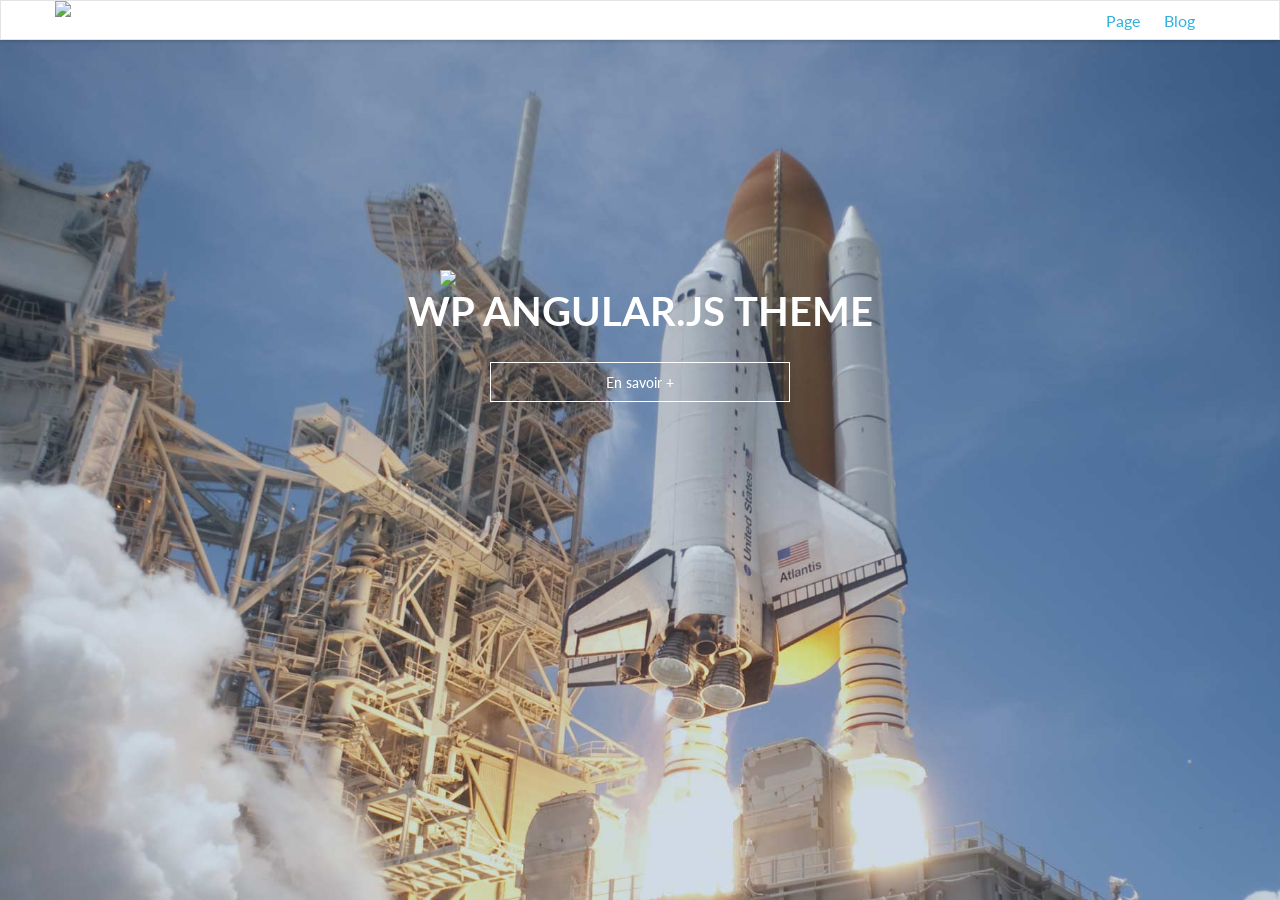
==== index.html @ 3e180af6 "first commit" ====
<!DOCTYPE html>
<html class="no-js">
<head>
  <meta charset="utf-8">
  <meta http-equiv="X-UA-Compatible" content="IE=edge">
  <title>Angular WP</title>
  <meta name="description" content="">
  <meta name="viewport" content="width=device-width, initial-scale=1">
  <link rel="stylesheet" href="css/app.css" type="text/css" media="all" />

  <link href="http://maxcdn.bootstrapcdn.com/font-awesome/4.2.0/css/font-awesome.min.css" rel="stylesheet">
  <link href='http://fonts.googleapis.com/css?family=Libre+Baskerville:400,700,400italic' rel='stylesheet' type='text/css'>
  <link href='http://fonts.googleapis.com/css?family=Lato:300,400,900,900italic' rel='stylesheet' type='text/css'>


  <link rel="apple-touch-icon" sizes="57x57" href="img/apple-icon-57x57.png">
  <link rel="apple-touch-icon" sizes="60x60" href="img/favicon/apple-icon-60x60.png">
  <link rel="apple-touch-icon" sizes="72x72" href="img/favicon/apple-icon-72x72.png">
  <link rel="apple-touch-icon" sizes="76x76" href="img/favicon/apple-icon-76x76.png">
  <link rel="apple-touch-icon" sizes="114x114" href="img/favicon/apple-icon-114x114.png">
  <link rel="apple-touch-icon" sizes="120x120" href="img/favicon/apple-icon-120x120.png">
  <link rel="apple-touch-icon" sizes="144x144" href="img/favicon/apple-icon-144x144.png">
  <link rel="apple-touch-icon" sizes="152x152" href="img/favicon/apple-icon-152x152.png">
  <link rel="apple-touch-icon" sizes="180x180" href="img/favicon/apple-icon-180x180.png">
  <link rel="icon" type="image/png" sizes="192x192"  href="img/favicon/android-icon-192x192.png">
  <link rel="icon" type="image/png" sizes="32x32" href="img/favicon/favicon-32x32.png">
  <link rel="icon" type="image/png" sizes="96x96" href="img/favicon/favicon-96x96.png">
  <link rel="icon" type="image/png" sizes="16x16" href="img/favicon/favicon-16x16.png">
  <link rel="manifest" href="img/favicon/manifest.json">
  <meta name="msapplication-TileColor" content="#ffffff">
  <meta name="msapplication-TileImage" content="img/favicon/ms-icon-144x144.png">
  <meta name="theme-color" content="#0C9AA8">

</head>



<body ng-app="myApp">


  <div id="app-view" ng-view></div>
  <div ng-include="'partials/player.html'"></div>


</body>

<script src="libs/jquery.js"></script>
<script src="libs/angular.js"></script>
<script src="libs/angular-route.js"></script>


<script src="js/helpers.js"></script>
<script src="js/app.js"></script>


<script src="js/filter/filters.js"></script>

<script src="js/services/posts.js"></script>
<script src="js/services/pages.js"></script>

<script src="js/controller/intro.js"></script>
<script src="js/controller/single.js"></script>
<script src="js/controller/posts.js"></script>
<script src="js/controller/pages.js"></script>
<script src="js/controller/page.js"></script>



<script src="js/directives/go-back.js"></script>


</html>
---- css/app.css ----
@charset "UTF-8";
/* line 3, ../sass/tools/_clearfix.scss */
.clearfix:after {
  content: ".";
  display: block;
  clear: both;
  visibility: hidden;
  line-height: 0;
  height: 0;
}

/* line 12, ../sass/tools/_clearfix.scss */
.clearfix {
  display: inline-block;
}

/* line 16, ../sass/tools/_clearfix.scss */
html[xmlns] .clearfix {
  display: block;
}

/* line 20, ../sass/tools/_clearfix.scss */
* html .clearfix {
  height: 1%;
}

/*! normalize.css v4.0.0 | MIT License | github.com/necolas/normalize.css */
/**
 * 1. Change the default font family in all browsers (opinionated).
 * 2. Prevent adjustments of font size after orientation changes in IE and iOS.
 */
/* line 8, ../sass/base/_normalize.scss */
html {
  font-family: sans-serif;
  /* 1 */
  -ms-text-size-adjust: 100%;
  /* 2 */
  -webkit-text-size-adjust: 100%;
  /* 2 */
}

/**
 * Remove the margin in all browsers (opinionated).
 */
/* line 18, ../sass/base/_normalize.scss */
body {
  margin: 0;
}

/* HTML5 display definitions
   ========================================================================== */
/**
 * Add the correct display in IE 9-.
 * 1. Add the correct display in Edge, IE, and Firefox.
 * 2. Add the correct display in IE.
 */
/* line 31, ../sass/base/_normalize.scss */
article,
aside,
details,
figcaption,
figure,
footer,
header,
main,
menu,
nav,
section,
summary {
  /* 1 */
  display: block;
}

/**
 * Add the correct display in IE 9-.
 */
/* line 50, ../sass/base/_normalize.scss */
audio,
canvas,
progress,
video {
  display: inline-block;
}

/**
 * Add the correct display in iOS 4-7.
 */
/* line 61, ../sass/base/_normalize.scss */
audio:not([controls]) {
  display: none;
  height: 0;
}

/**
 * Add the correct vertical alignment in Chrome, Firefox, and Opera.
 */
/* line 70, ../sass/base/_normalize.scss */
progress {
  vertical-align: baseline;
}

/**
 * Add the correct display in IE 10-.
 * 1. Add the correct display in IE.
 */
/* line 79, ../sass/base/_normalize.scss */
template,
[hidden] {
  display: none;
}

/* Links
   ========================================================================== */
/**
 * Remove the gray background on active links in IE 10.
 */
/* line 91, ../sass/base/_normalize.scss */
a {
  background-color: transparent;
}

/**
 * Remove the outline on focused links when they are also active or hovered
 * in all browsers (opinionated).
 */
/* line 100, ../sass/base/_normalize.scss */
a:active,
a:hover {
  outline-width: 0;
}

/* Text-level semantics
   ========================================================================== */
/**
 * 1. Remove the bottom border in Firefox 39-.
 * 2. Add the correct text decoration in Chrome, Edge, IE, Opera, and Safari.
 */
/* line 113, ../sass/base/_normalize.scss */
abbr[title] {
  border-bottom: none;
  /* 1 */
  text-decoration: underline;
  /* 2 */
  text-decoration: underline dotted;
  /* 2 */
}

/**
 * Prevent the duplicate application of `bolder` by the next rule in Safari 6.
 */
/* line 123, ../sass/base/_normalize.scss */
b,
strong {
  font-weight: inherit;
}

/**
 * Add the correct font weight in Chrome, Edge, and Safari.
 */
/* line 132, ../sass/base/_normalize.scss */
b,
strong {
  font-weight: bolder;
}

/**
 * Add the correct font style in Android 4.3-.
 */
/* line 141, ../sass/base/_normalize.scss */
dfn {
  font-style: italic;
}

/**
 * Correct the font size and margin on `h1` elements within `section` and
 * `article` contexts in Chrome, Firefox, and Safari.
 */
/* line 150, ../sass/base/_normalize.scss */
h1 {
  font-size: 2em;
  margin: 0.67em 0;
}

/**
 * Add the correct background and color in IE 9-.
 */
/* line 159, ../sass/base/_normalize.scss */
mark {
  background-color: #ff0;
  color: #000;
}

/**
 * Add the correct font size in all browsers.
 */
/* line 168, ../sass/base/_normalize.scss */
small {
  font-size: 80%;
}

/**
 * Prevent `sub` and `sup` elements from affecting the line height in
 * all browsers.
 */
/* line 177, ../sass/base/_normalize.scss */
sub,
sup {
  font-size: 75%;
  line-height: 0;
  position: relative;
  vertical-align: baseline;
}

/* line 185, ../sass/base/_normalize.scss */
sub {
  bottom: -0.25em;
}

/* line 189, ../sass/base/_normalize.scss */
sup {
  top: -0.5em;
}

/* Embedded content
   ========================================================================== */
/**
 * Remove the border on images inside links in IE 10-.
 */
/* line 200, ../sass/base/_normalize.scss */
img {
  border-style: none;
}

/**
 * Hide the overflow in IE.
 */
/* line 208, ../sass/base/_normalize.scss */
svg:not(:root) {
  overflow: hidden;
}

/* Grouping content
   ========================================================================== */
/**
 * 1. Correct the inheritance and scaling of font size in all browsers.
 * 2. Correct the odd `em` font sizing in all browsers.
 */
/* line 220, ../sass/base/_normalize.scss */
code,
kbd,
pre,
samp {
  font-family: monospace, monospace;
  /* 1 */
  font-size: 1em;
  /* 2 */
}

/**
 * Add the correct margin in IE 8.
 */
/* line 232, ../sass/base/_normalize.scss */
figure {
  margin: 1em 40px;
}

/**
 * 1. Add the correct box sizing in Firefox.
 * 2. Show the overflow in Edge and IE.
 */
/* line 241, ../sass/base/_normalize.scss */
hr {
  box-sizing: content-box;
  /* 1 */
  height: 0;
  /* 1 */
  overflow: visible;
  /* 2 */
}

/* Forms
   ========================================================================== */
/**
 * Change font properties to `inherit` in all browsers (opinionated).
 */
/* line 254, ../sass/base/_normalize.scss */
button,
input,
select,
textarea {
  font: inherit;
}

/**
 * Restore the font weight unset by the previous rule.
 */
/* line 265, ../sass/base/_normalize.scss */
optgroup {
  font-weight: bold;
}

/**
 * Show the overflow in IE.
 * 1. Show the overflow in Edge.
 * 2. Show the overflow in Edge, Firefox, and IE.
 */
/* line 275, ../sass/base/_normalize.scss */
button,
input,
select {
  /* 2 */
  overflow: visible;
}

/**
 * Remove the margin in Safari.
 * 1. Remove the margin in Firefox and Safari.
 */
/* line 286, ../sass/base/_normalize.scss */
button,
input,
select,
textarea {
  /* 1 */
  margin: 0;
}

/**
 * Remove the inheritence of text transform in Edge, Firefox, and IE.
 * 1. Remove the inheritence of text transform in Firefox.
 */
/* line 298, ../sass/base/_normalize.scss */
button,
select {
  /* 1 */
  text-transform: none;
}

/**
 * Change the cursor in all browsers (opinionated).
 */
/* line 307, ../sass/base/_normalize.scss */
button,
[type="button"],
[type="reset"],
[type="submit"] {
  cursor: pointer;
}

/**
 * Restore the default cursor to disabled elements unset by the previous rule.
 */
/* line 318, ../sass/base/_normalize.scss */
[disabled] {
  cursor: default;
}

/**
 * 1. Prevent a WebKit bug where (2) destroys native `audio` and `video`
 *    controls in Android 4.
 * 2. Correct the inability to style clickable types in iOS.
 */
/* line 328, ../sass/base/_normalize.scss */
button,
html [type="button"],
[type="reset"],
[type="submit"] {
  -webkit-appearance: button;
  /* 2 */
}

/**
 * Remove the inner border and padding in Firefox.
 */
/* line 339, ../sass/base/_normalize.scss */
button::-moz-focus-inner,
input::-moz-focus-inner {
  border: 0;
  padding: 0;
}

/**
 * Restore the focus styles unset by the previous rule.
 */
/* line 349, ../sass/base/_normalize.scss */
button:-moz-focusring,
input:-moz-focusring {
  outline: 1px dotted ButtonText;
}

/**
 * Change the border, margin, and padding in all browsers (opinionated).
 */
/* line 358, ../sass/base/_normalize.scss */
fieldset {
  border: 1px solid #c0c0c0;
  margin: 0 2px;
  padding: 0.35em 0.625em 0.75em;
}

/**
 * 1. Correct the text wrapping in Edge and IE.
 * 2. Correct the color inheritance from `fieldset` elements in IE.
 * 3. Remove the padding so developers are not caught out when they zero out
 *    `fieldset` elements in all browsers.
 */
/* line 371, ../sass/base/_normalize.scss */
legend {
  box-sizing: border-box;
  /* 1 */
  color: inherit;
  /* 2 */
  display: table;
  /* 1 */
  max-width: 100%;
  /* 1 */
  padding: 0;
  /* 3 */
  white-space: normal;
  /* 1 */
}

/**
 * Remove the default vertical scrollbar in IE.
 */
/* line 384, ../sass/base/_normalize.scss */
textarea {
  overflow: auto;
}

/**
 * 1. Add the correct box sizing in IE 10-.
 * 2. Remove the padding in IE 10-.
 */
/* line 393, ../sass/base/_normalize.scss */
[type="checkbox"],
[type="radio"] {
  box-sizing: border-box;
  /* 1 */
  padding: 0;
  /* 2 */
}

/**
 * Correct the cursor style of increment and decrement buttons in Chrome.
 */
/* line 403, ../sass/base/_normalize.scss */
[type="number"]::-webkit-inner-spin-button,
[type="number"]::-webkit-outer-spin-button {
  height: auto;
}

/**
 * Correct the odd appearance of search inputs in Chrome and Safari.
 */
/* line 412, ../sass/base/_normalize.scss */
[type="search"] {
  -webkit-appearance: textfield;
}

/**
 * Remove the inner padding and cancel buttons in Chrome on OS X and
 * Safari on OS X.
 */
/* line 421, ../sass/base/_normalize.scss */
[type="search"]::-webkit-search-cancel-button,
[type="search"]::-webkit-search-decoration {
  -webkit-appearance: none;
}

/** ======================================
* Base : Init
* ======================================= */
/* line 5, ../sass/base/_init.scss */
html {
  height: 100%;
  box-sizing: border-box;
}

/* line 10, ../sass/base/_init.scss */
*,
*:before,
*:after {
  box-sizing: inherit;
}

/* line 16, ../sass/base/_init.scss */
body {
  position: relative;
  height: 100%;
  font-family: "Lato", "Helvetica Neue", Helvetica, sans-serif;
  font-size: 1em;
  font-weight: 400;
  line-height: 1.625em;
  color: #333;
  background: #fff;
  text-rendering: optimizeLegibility;
  -webkit-font-smoothing: antialiased;
  -moz-osx-font-smoothing: grayscale;
}

/* line 30, ../sass/base/_init.scss */
[tabindex="-1"]:focus {
  outline: none !important;
}

/** ======================================
* Base : Link
* ======================================= */
/* line 5, ../sass/base/_link.scss */
a {
  text-decoration: none;
  color: #2fb2de;
  transition: color 0.3s ease-in-out;
}
/* line 9, ../sass/base/_link.scss */
a:active, a:hover, a:focus {
  color: #207c9b;
}

/** ======================================
* Base : List
* ======================================= */
/* line 5, ../sass/base/_list.scss */
ul, ol {
  margin-bottom: 0.8125em;
  padding-left: 1.625em;
}
/* line 8, ../sass/base/_list.scss */
ul:first-child, ol:first-child {
  margin-top: 0;
}

/* line 13, ../sass/base/_list.scss */
ul {
  list-style: disc;
}

/* line 17, ../sass/base/_list.scss */
ol {
  list-style: decimal;
}

/* line 21, ../sass/base/_list.scss */
dl {
  margin-bottom: 0.8125em;
}
/* line 23, ../sass/base/_list.scss */
dl dt {
  font-weight: bold;
  margin-top: 0.8125em;
}
/* line 27, ../sass/base/_list.scss */
dl dd {
  margin: 0;
}

/** ======================================
* Base : Typography
* ======================================= */
/* line 5, ../sass/base/_typography.scss */
h1 {
  margin: 0 0 1.625rem 0;
  font-family: "Lato", "Helvetica Neue", Helvetica, sans-serif;
  line-height: 1.25em;
  font-weight: bold;
  color: #23292e;
  text-rendering: optimizeLegibility;
  font-size: 2.5em;
}
/* line 8, ../sass/tools/_mixins.scss */
h1:first-child {
  margin-top: 0;
}

/* line 10, ../sass/base/_typography.scss */
h2 {
  margin: 0 0 1.625rem 0;
  font-family: "Lato", "Helvetica Neue", Helvetica, sans-serif;
  line-height: 1.25em;
  font-weight: bold;
  color: #23292e;
  text-rendering: optimizeLegibility;
  font-size: 1.75em;
}
/* line 8, ../sass/tools/_mixins.scss */
h2:first-child {
  margin-top: 0;
}

/* line 15, ../sass/base/_typography.scss */
h3 {
  margin: 0 0 1.625rem 0;
  font-family: "Lato", "Helvetica Neue", Helvetica, sans-serif;
  line-height: 1.25em;
  font-weight: bold;
  color: #23292e;
  text-rendering: optimizeLegibility;
  font-size: 1.25em;
}
/* line 8, ../sass/tools/_mixins.scss */
h3:first-child {
  margin-top: 0;
}

/* line 20, ../sass/base/_typography.scss */
h4 {
  margin: 0 0 1.625rem 0;
  font-family: "Lato", "Helvetica Neue", Helvetica, sans-serif;
  line-height: 1.25em;
  font-weight: bold;
  color: #23292e;
  text-rendering: optimizeLegibility;
  font-size: 1.125em;
}
/* line 8, ../sass/tools/_mixins.scss */
h4:first-child {
  margin-top: 0;
}

/* line 25, ../sass/base/_typography.scss */
h5 {
  margin: 0 0 1.625rem 0;
  font-family: "Lato", "Helvetica Neue", Helvetica, sans-serif;
  line-height: 1.25em;
  font-weight: bold;
  color: #23292e;
  text-rendering: optimizeLegibility;
  font-size: 0.875em;
}
/* line 8, ../sass/tools/_mixins.scss */
h5:first-child {
  margin-top: 0;
}

/* line 30, ../sass/base/_typography.scss */
h6 {
  margin: 0 0 1.625rem 0;
  font-family: "Lato", "Helvetica Neue", Helvetica, sans-serif;
  line-height: 1.25em;
  font-weight: bold;
  color: #23292e;
  text-rendering: optimizeLegibility;
  font-size: 0.875em;
}
/* line 8, ../sass/tools/_mixins.scss */
h6:first-child {
  margin-top: 0;
}

/* line 35, ../sass/base/_typography.scss */
p {
  margin: 1.625rem 0;
}
/* line 37, ../sass/base/_typography.scss */
p:first-child {
  margin-top: 0;
}

/* line 42, ../sass/base/_typography.scss */
small {
  font-size: 1em;
}

/* line 46, ../sass/base/_typography.scss */
abbr[title] {
  text-transform: lowercase;
}

/* line 50, ../sass/base/_typography.scss */
abbr,
acronym {
  cursor: help;
}

/* line 55, ../sass/base/_typography.scss */
blockquote {
  font-size: 1.25em;
  line-height: 3.25rem;
  font-style: italic;
  font-family: serif;
  background: #fafafa;
  padding: 1.625rem;
  color: #333;
  font-weight: 300;
  border-left: 5px solid #333;
  margin: 0 0 1.625rem;
}
/* line 66, ../sass/base/_typography.scss */
blockquote cite {
  float: right;
  font-family: sans-serif;
}

/* line 2, ../sass/base/_embed.scss */
iframe {
  border: 0;
}

/* line 1, ../sass/base/_img.scss */
.img-responsive {
  display: block;
  width: 100% \9;
  max-width: 100%;
  height: auto;
}

/* line 8, ../sass/base/_img.scss */
.img-rounded {
  border-radius: 6px;
}

/* line 13, ../sass/base/_img.scss */
.img-circle {
  border-radius: 50%;
}

/* line 17, ../sass/base/_img.scss */
.img-center {
  display: block;
  margin: auto;
}

/* line 1, ../sass/libs/_bootstrap.scss */
* {
  -webkit-box-sizing: border-box;
  -moz-box-sizing: border-box;
  box-sizing: border-box;
}

/* line 7, ../sass/libs/_bootstrap.scss */
:before, :after {
  -webkit-box-sizing: border-box;
  -moz-box-sizing: border-box;
  box-sizing: border-box;
}

/* line 16, ../sass/libs/_bootstrap.scss */
input, button, select, textarea {
  font-family: inherit;
  font-size: inherit;
  line-height: inherit;
}

/* line 24, ../sass/libs/_bootstrap.scss */
figure {
  margin: 0;
}

/* line 28, ../sass/libs/_bootstrap.scss */
img {
  vertical-align: middle;
}

/* line 35, ../sass/libs/_bootstrap.scss */
.sr-only {
  position: absolute;
  width: 1px;
  height: 1px;
  margin: -1px;
  padding: 0;
  overflow: hidden;
  clip: rect(0, 0, 0, 0);
  border: 0;
}

/* line 46, ../sass/libs/_bootstrap.scss */
.sr-only-focusable:active, .sr-only-focusable:focus {
  position: static;
  width: auto;
  height: auto;
  margin: 0;
  overflow: visible;
  clip: auto;
}

/* line 55, ../sass/libs/_bootstrap.scss */
.container {
  margin-right: auto;
  margin-left: auto;
  padding-left: 15px;
  padding-right: 15px;
}

@media (min-width: 768px) {
  /* line 63, ../sass/libs/_bootstrap.scss */
  .container {
    width: 750px;
  }
}
@media (min-width: 992px) {
  /* line 69, ../sass/libs/_bootstrap.scss */
  .container {
    width: 970px;
  }
}
@media (min-width: 1200px) {
  /* line 75, ../sass/libs/_bootstrap.scss */
  .container {
    width: 1170px;
  }
}
/* line 80, ../sass/libs/_bootstrap.scss */
.container-fluid {
  margin-right: auto;
  margin-left: auto;
  padding-left: 15px;
  padding-right: 15px;
}

/* line 87, ../sass/libs/_bootstrap.scss */
.row {
  margin-left: -15px;
  margin-right: -15px;
}

/* line 92, ../sass/libs/_bootstrap.scss */
.col-xs-1, .col-sm-1, .col-md-1, .col-lg-1, .col-xs-2, .col-sm-2, .col-md-2, .col-lg-2, .col-xs-3, .col-sm-3, .col-md-3, .col-lg-3, .col-xs-4, .col-sm-4, .col-md-4, .col-lg-4, .col-xs-5, .col-sm-5, .col-md-5, .col-lg-5, .col-xs-6, .col-sm-6, .col-md-6, .col-lg-6, .col-xs-7, .col-sm-7, .col-md-7, .col-lg-7, .col-xs-8, .col-sm-8, .col-md-8, .col-lg-8, .col-xs-9, .col-sm-9, .col-md-9, .col-lg-9, .col-xs-10, .col-sm-10, .col-md-10, .col-lg-10, .col-xs-11, .col-sm-11, .col-md-11, .col-lg-11, .col-xs-12, .col-sm-12, .col-md-12, .col-lg-12 {
  position: relative;
  min-height: 1px;
  padding-left: 15px;
  padding-right: 15px;
}

/* line 99, ../sass/libs/_bootstrap.scss */
.col-xs-1, .col-xs-2, .col-xs-3, .col-xs-4, .col-xs-5, .col-xs-6, .col-xs-7, .col-xs-8, .col-xs-9, .col-xs-10, .col-xs-11, .col-xs-12 {
  float: left;
}

/* line 103, ../sass/libs/_bootstrap.scss */
.col-xs-12 {
  width: 100%;
}

/* line 107, ../sass/libs/_bootstrap.scss */
.col-xs-11 {
  width: 91.66666667%;
}

/* line 111, ../sass/libs/_bootstrap.scss */
.col-xs-10 {
  width: 83.33333333%;
}

/* line 115, ../sass/libs/_bootstrap.scss */
.col-xs-9 {
  width: 75%;
}

/* line 119, ../sass/libs/_bootstrap.scss */
.col-xs-8 {
  width: 66.66666667%;
}

/* line 123, ../sass/libs/_bootstrap.scss */
.col-xs-7 {
  width: 58.33333333%;
}

/* line 127, ../sass/libs/_bootstrap.scss */
.col-xs-6 {
  width: 50%;
}

/* line 131, ../sass/libs/_bootstrap.scss */
.col-xs-5 {
  width: 41.66666667%;
}

/* line 135, ../sass/libs/_bootstrap.scss */
.col-xs-4 {
  width: 33.33333333%;
}

/* line 139, ../sass/libs/_bootstrap.scss */
.col-xs-3 {
  width: 25%;
}

/* line 143, ../sass/libs/_bootstrap.scss */
.col-xs-2 {
  width: 16.66666667%;
}

/* line 147, ../sass/libs/_bootstrap.scss */
.col-xs-1 {
  width: 8.33333333%;
}

/* line 151, ../sass/libs/_bootstrap.scss */
.col-xs-pull-12 {
  right: 100%;
}

/* line 155, ../sass/libs/_bootstrap.scss */
.col-xs-pull-11 {
  right: 91.66666667%;
}

/* line 159, ../sass/libs/_bootstrap.scss */
.col-xs-pull-10 {
  right: 83.33333333%;
}

/* line 163, ../sass/libs/_bootstrap.scss */
.col-xs-pull-9 {
  right: 75%;
}

/* line 167, ../sass/libs/_bootstrap.scss */
.col-xs-pull-8 {
  right: 66.66666667%;
}

/* line 171, ../sass/libs/_bootstrap.scss */
.col-xs-pull-7 {
  right: 58.33333333%;
}

/* line 175, ../sass/libs/_bootstrap.scss */
.col-xs-pull-6 {
  right: 50%;
}

/* line 179, ../sass/libs/_bootstrap.scss */
.col-xs-pull-5 {
  right: 41.66666667%;
}

/* line 183, ../sass/libs/_bootstrap.scss */
.col-xs-pull-4 {
  right: 33.33333333%;
}

/* line 187, ../sass/libs/_bootstrap.scss */
.col-xs-pull-3 {
  right: 25%;
}

/* line 191, ../sass/libs/_bootstrap.scss */
.col-xs-pull-2 {
  right: 16.66666667%;
}

/* line 195, ../sass/libs/_bootstrap.scss */
.col-xs-pull-1 {
  right: 8.33333333%;
}

/* line 199, ../sass/libs/_bootstrap.scss */
.col-xs-pull-0 {
  right: auto;
}

/* line 203, ../sass/libs/_bootstrap.scss */
.col-xs-push-12 {
  left: 100%;
}

/* line 207, ../sass/libs/_bootstrap.scss */
.col-xs-push-11 {
  left: 91.66666667%;
}

/* line 211, ../sass/libs/_bootstrap.scss */
.col-xs-push-10 {
  left: 83.33333333%;
}

/* line 215, ../sass/libs/_bootstrap.scss */
.col-xs-push-9 {
  left: 75%;
}

/* line 219, ../sass/libs/_bootstrap.scss */
.col-xs-push-8 {
  left: 66.66666667%;
}

/* line 223, ../sass/libs/_bootstrap.scss */
.col-xs-push-7 {
  left: 58.33333333%;
}

/* line 227, ../sass/libs/_bootstrap.scss */
.col-xs-push-6 {
  left: 50%;
}

/* line 231, ../sass/libs/_bootstrap.scss */
.col-xs-push-5 {
  left: 41.66666667%;
}

/* line 235, ../sass/libs/_bootstrap.scss */
.col-xs-push-4 {
  left: 33.33333333%;
}

/* line 239, ../sass/libs/_bootstrap.scss */
.col-xs-push-3 {
  left: 25%;
}

/* line 243, ../sass/libs/_bootstrap.scss */
.col-xs-push-2 {
  left: 16.66666667%;
}

/* line 247, ../sass/libs/_bootstrap.scss */
.col-xs-push-1 {
  left: 8.33333333%;
}

/* line 251, ../sass/libs/_bootstrap.scss */
.col-xs-push-0 {
  left: auto;
}

/* line 255, ../sass/libs/_bootstrap.scss */
.col-xs-offset-12 {
  margin-left: 100%;
}

/* line 259, ../sass/libs/_bootstrap.scss */
.col-xs-offset-11 {
  margin-left: 91.66666667%;
}

/* line 263, ../sass/libs/_bootstrap.scss */
.col-xs-offset-10 {
  margin-left: 83.33333333%;
}

/* line 267, ../sass/libs/_bootstrap.scss */
.col-xs-offset-9 {
  margin-left: 75%;
}

/* line 271, ../sass/libs/_bootstrap.scss */
.col-xs-offset-8 {
  margin-left: 66.66666667%;
}

/* line 275, ../sass/libs/_bootstrap.scss */
.col-xs-offset-7 {
  margin-left: 58.33333333%;
}

/* line 279, ../sass/libs/_bootstrap.scss */
.col-xs-offset-6 {
  margin-left: 50%;
}

/* line 283, ../sass/libs/_bootstrap.scss */
.col-xs-offset-5 {
  margin-left: 41.66666667%;
}

/* line 287, ../sass/libs/_bootstrap.scss */
.col-xs-offset-4 {
  margin-left: 33.33333333%;
}

/* line 291, ../sass/libs/_bootstrap.scss */
.col-xs-offset-3 {
  margin-left: 25%;
}

/* line 295, ../sass/libs/_bootstrap.scss */
.col-xs-offset-2 {
  margin-left: 16.66666667%;
}

/* line 299, ../sass/libs/_bootstrap.scss */
.col-xs-offset-1 {
  margin-left: 8.33333333%;
}

/* line 303, ../sass/libs/_bootstrap.scss */
.col-xs-offset-0 {
  margin-left: 0;
}

@media (min-width: 768px) {
  /* line 308, ../sass/libs/_bootstrap.scss */
  .col-sm-1, .col-sm-2, .col-sm-3, .col-sm-4, .col-sm-5, .col-sm-6, .col-sm-7, .col-sm-8, .col-sm-9, .col-sm-10, .col-sm-11, .col-sm-12 {
    float: left;
  }

  /* line 312, ../sass/libs/_bootstrap.scss */
  .col-sm-12 {
    width: 100%;
  }

  /* line 316, ../sass/libs/_bootstrap.scss */
  .col-sm-11 {
    width: 91.66666667%;
  }

  /* line 320, ../sass/libs/_bootstrap.scss */
  .col-sm-10 {
    width: 83.33333333%;
  }

  /* line 324, ../sass/libs/_bootstrap.scss */
  .col-sm-9 {
    width: 75%;
  }

  /* line 328, ../sass/libs/_bootstrap.scss */
  .col-sm-8 {
    width: 66.66666667%;
  }

  /* line 332, ../sass/libs/_bootstrap.scss */
  .col-sm-7 {
    width: 58.33333333%;
  }

  /* line 336, ../sass/libs/_bootstrap.scss */
  .col-sm-6 {
    width: 50%;
  }

  /* line 340, ../sass/libs/_bootstrap.scss */
  .col-sm-5 {
    width: 41.66666667%;
  }

  /* line 344, ../sass/libs/_bootstrap.scss */
  .col-sm-4 {
    width: 33.33333333%;
  }

  /* line 348, ../sass/libs/_bootstrap.scss */
  .col-sm-3 {
    width: 25%;
  }

  /* line 352, ../sass/libs/_bootstrap.scss */
  .col-sm-2 {
    width: 16.66666667%;
  }

  /* line 356, ../sass/libs/_bootstrap.scss */
  .col-sm-1 {
    width: 8.33333333%;
  }

  /* line 360, ../sass/libs/_bootstrap.scss */
  .col-sm-pull-12 {
    right: 100%;
  }

  /* line 364, ../sass/libs/_bootstrap.scss */
  .col-sm-pull-11 {
    right: 91.66666667%;
  }

  /* line 368, ../sass/libs/_bootstrap.scss */
  .col-sm-pull-10 {
    right: 83.33333333%;
  }

  /* line 372, ../sass/libs/_bootstrap.scss */
  .col-sm-pull-9 {
    right: 75%;
  }

  /* line 376, ../sass/libs/_bootstrap.scss */
  .col-sm-pull-8 {
    right: 66.66666667%;
  }

  /* line 380, ../sass/libs/_bootstrap.scss */
  .col-sm-pull-7 {
    right: 58.33333333%;
  }

  /* line 384, ../sass/libs/_bootstrap.scss */
  .col-sm-pull-6 {
    right: 50%;
  }

  /* line 388, ../sass/libs/_bootstrap.scss */
  .col-sm-pull-5 {
    right: 41.66666667%;
  }

  /* line 392, ../sass/libs/_bootstrap.scss */
  .col-sm-pull-4 {
    right: 33.33333333%;
  }

  /* line 396, ../sass/libs/_bootstrap.scss */
  .col-sm-pull-3 {
    right: 25%;
  }

  /* line 400, ../sass/libs/_bootstrap.scss */
  .col-sm-pull-2 {
    right: 16.66666667%;
  }

  /* line 404, ../sass/libs/_bootstrap.scss */
  .col-sm-pull-1 {
    right: 8.33333333%;
  }

  /* line 408, ../sass/libs/_bootstrap.scss */
  .col-sm-pull-0 {
    right: auto;
  }

  /* line 412, ../sass/libs/_bootstrap.scss */
  .col-sm-push-12 {
    left: 100%;
  }

  /* line 416, ../sass/libs/_bootstrap.scss */
  .col-sm-push-11 {
    left: 91.66666667%;
  }

  /* line 420, ../sass/libs/_bootstrap.scss */
  .col-sm-push-10 {
    left: 83.33333333%;
  }

  /* line 424, ../sass/libs/_bootstrap.scss */
  .col-sm-push-9 {
    left: 75%;
  }

  /* line 428, ../sass/libs/_bootstrap.scss */
  .col-sm-push-8 {
    left: 66.66666667%;
  }

  /* line 432, ../sass/libs/_bootstrap.scss */
  .col-sm-push-7 {
    left: 58.33333333%;
  }

  /* line 436, ../sass/libs/_bootstrap.scss */
  .col-sm-push-6 {
    left: 50%;
  }

  /* line 440, ../sass/libs/_bootstrap.scss */
  .col-sm-push-5 {
    left: 41.66666667%;
  }

  /* line 444, ../sass/libs/_bootstrap.scss */
  .col-sm-push-4 {
    left: 33.33333333%;
  }

  /* line 448, ../sass/libs/_bootstrap.scss */
  .col-sm-push-3 {
    left: 25%;
  }

  /* line 452, ../sass/libs/_bootstrap.scss */
  .col-sm-push-2 {
    left: 16.66666667%;
  }

  /* line 456, ../sass/libs/_bootstrap.scss */
  .col-sm-push-1 {
    left: 8.33333333%;
  }

  /* line 460, ../sass/libs/_bootstrap.scss */
  .col-sm-push-0 {
    left: auto;
  }

  /* line 464, ../sass/libs/_bootstrap.scss */
  .col-sm-offset-12 {
    margin-left: 100%;
  }

  /* line 468, ../sass/libs/_bootstrap.scss */
  .col-sm-offset-11 {
    margin-left: 91.66666667%;
  }

  /* line 472, ../sass/libs/_bootstrap.scss */
  .col-sm-offset-10 {
    margin-left: 83.33333333%;
  }

  /* line 476, ../sass/libs/_bootstrap.scss */
  .col-sm-offset-9 {
    margin-left: 75%;
  }

  /* line 480, ../sass/libs/_bootstrap.scss */
  .col-sm-offset-8 {
    margin-left: 66.66666667%;
  }

  /* line 484, ../sass/libs/_bootstrap.scss */
  .col-sm-offset-7 {
    margin-left: 58.33333333%;
  }

  /* line 488, ../sass/libs/_bootstrap.scss */
  .col-sm-offset-6 {
    margin-left: 50%;
  }

  /* line 492, ../sass/libs/_bootstrap.scss */
  .col-sm-offset-5 {
    margin-left: 41.66666667%;
  }

  /* line 496, ../sass/libs/_bootstrap.scss */
  .col-sm-offset-4 {
    margin-left: 33.33333333%;
  }

  /* line 500, ../sass/libs/_bootstrap.scss */
  .col-sm-offset-3 {
    margin-left: 25%;
  }

  /* line 504, ../sass/libs/_bootstrap.scss */
  .col-sm-offset-2 {
    margin-left: 16.66666667%;
  }

  /* line 508, ../sass/libs/_bootstrap.scss */
  .col-sm-offset-1 {
    margin-left: 8.33333333%;
  }

  /* line 512, ../sass/libs/_bootstrap.scss */
  .col-sm-offset-0 {
    margin-left: 0;
  }
}
@media (min-width: 992px) {
  /* line 518, ../sass/libs/_bootstrap.scss */
  .col-md-1, .col-md-2, .col-md-3, .col-md-4, .col-md-5, .col-md-6, .col-md-7, .col-md-8, .col-md-9, .col-md-10, .col-md-11, .col-md-12 {
    float: left;
  }

  /* line 522, ../sass/libs/_bootstrap.scss */
  .col-md-12 {
    width: 100%;
  }

  /* line 526, ../sass/libs/_bootstrap.scss */
  .col-md-11 {
    width: 91.66666667%;
  }

  /* line 530, ../sass/libs/_bootstrap.scss */
  .col-md-10 {
    width: 83.33333333%;
  }

  /* line 534, ../sass/libs/_bootstrap.scss */
  .col-md-9 {
    width: 75%;
  }

  /* line 538, ../sass/libs/_bootstrap.scss */
  .col-md-8 {
    width: 66.66666667%;
  }

  /* line 542, ../sass/libs/_bootstrap.scss */
  .col-md-7 {
    width: 58.33333333%;
  }

  /* line 546, ../sass/libs/_bootstrap.scss */
  .col-md-6 {
    width: 50%;
  }

  /* line 550, ../sass/libs/_bootstrap.scss */
  .col-md-5 {
    width: 41.66666667%;
  }

  /* line 554, ../sass/libs/_bootstrap.scss */
  .col-md-4 {
    width: 33.33333333%;
  }

  /* line 558, ../sass/libs/_bootstrap.scss */
  .col-md-3 {
    width: 25%;
  }

  /* line 562, ../sass/libs/_bootstrap.scss */
  .col-md-2 {
    width: 16.66666667%;
  }

  /* line 566, ../sass/libs/_bootstrap.scss */
  .col-md-1 {
    width: 8.33333333%;
  }

  /* line 570, ../sass/libs/_bootstrap.scss */
  .col-md-pull-12 {
    right: 100%;
  }

  /* line 574, ../sass/libs/_bootstrap.scss */
  .col-md-pull-11 {
    right: 91.66666667%;
  }

  /* line 578, ../sass/libs/_bootstrap.scss */
  .col-md-pull-10 {
    right: 83.33333333%;
  }

  /* line 582, ../sass/libs/_bootstrap.scss */
  .col-md-pull-9 {
    right: 75%;
  }

  /* line 586, ../sass/libs/_bootstrap.scss */
  .col-md-pull-8 {
    right: 66.66666667%;
  }

  /* line 590, ../sass/libs/_bootstrap.scss */
  .col-md-pull-7 {
    right: 58.33333333%;
  }

  /* line 594, ../sass/libs/_bootstrap.scss */
  .col-md-pull-6 {
    right: 50%;
  }

  /* line 598, ../sass/libs/_bootstrap.scss */
  .col-md-pull-5 {
    right: 41.66666667%;
  }

  /* line 602, ../sass/libs/_bootstrap.scss */
  .col-md-pull-4 {
    right: 33.33333333%;
  }

  /* line 606, ../sass/libs/_bootstrap.scss */
  .col-md-pull-3 {
    right: 25%;
  }

  /* line 610, ../sass/libs/_bootstrap.scss */
  .col-md-pull-2 {
    right: 16.66666667%;
  }

  /* line 614, ../sass/libs/_bootstrap.scss */
  .col-md-pull-1 {
    right: 8.33333333%;
  }

  /* line 618, ../sass/libs/_bootstrap.scss */
  .col-md-pull-0 {
    right: auto;
  }

  /* line 622, ../sass/libs/_bootstrap.scss */
  .col-md-push-12 {
    left: 100%;
  }

  /* line 626, ../sass/libs/_bootstrap.scss */
  .col-md-push-11 {
    left: 91.66666667%;
  }

  /* line 630, ../sass/libs/_bootstrap.scss */
  .col-md-push-10 {
    left: 83.33333333%;
  }

  /* line 634, ../sass/libs/_bootstrap.scss */
  .col-md-push-9 {
    left: 75%;
  }

  /* line 638, ../sass/libs/_bootstrap.scss */
  .col-md-push-8 {
    left: 66.66666667%;
  }

  /* line 642, ../sass/libs/_bootstrap.scss */
  .col-md-push-7 {
    left: 58.33333333%;
  }

  /* line 646, ../sass/libs/_bootstrap.scss */
  .col-md-push-6 {
    left: 50%;
  }

  /* line 650, ../sass/libs/_bootstrap.scss */
  .col-md-push-5 {
    left: 41.66666667%;
  }

  /* line 654, ../sass/libs/_bootstrap.scss */
  .col-md-push-4 {
    left: 33.33333333%;
  }

  /* line 658, ../sass/libs/_bootstrap.scss */
  .col-md-push-3 {
    left: 25%;
  }

  /* line 662, ../sass/libs/_bootstrap.scss */
  .col-md-push-2 {
    left: 16.66666667%;
  }

  /* line 666, ../sass/libs/_bootstrap.scss */
  .col-md-push-1 {
    left: 8.33333333%;
  }

  /* line 670, ../sass/libs/_bootstrap.scss */
  .col-md-push-0 {
    left: auto;
  }

  /* line 674, ../sass/libs/_bootstrap.scss */
  .col-md-offset-12 {
    margin-left: 100%;
  }

  /* line 678, ../sass/libs/_bootstrap.scss */
  .col-md-offset-11 {
    margin-left: 91.66666667%;
  }

  /* line 682, ../sass/libs/_bootstrap.scss */
  .col-md-offset-10 {
    margin-left: 83.33333333%;
  }

  /* line 686, ../sass/libs/_bootstrap.scss */
  .col-md-offset-9 {
    margin-left: 75%;
  }

  /* line 690, ../sass/libs/_bootstrap.scss */
  .col-md-offset-8 {
    margin-left: 66.66666667%;
  }

  /* line 694, ../sass/libs/_bootstrap.scss */
  .col-md-offset-7 {
    margin-left: 58.33333333%;
  }

  /* line 698, ../sass/libs/_bootstrap.scss */
  .col-md-offset-6 {
    margin-left: 50%;
  }

  /* line 702, ../sass/libs/_bootstrap.scss */
  .col-md-offset-5 {
    margin-left: 41.66666667%;
  }

  /* line 706, ../sass/libs/_bootstrap.scss */
  .col-md-offset-4 {
    margin-left: 33.33333333%;
  }

  /* line 710, ../sass/libs/_bootstrap.scss */
  .col-md-offset-3 {
    margin-left: 25%;
  }

  /* line 714, ../sass/libs/_bootstrap.scss */
  .col-md-offset-2 {
    margin-left: 16.66666667%;
  }

  /* line 718, ../sass/libs/_bootstrap.scss */
  .col-md-offset-1 {
    margin-left: 8.33333333%;
  }

  /* line 722, ../sass/libs/_bootstrap.scss */
  .col-md-offset-0 {
    margin-left: 0;
  }
}
@media (min-width: 1200px) {
  /* line 728, ../sass/libs/_bootstrap.scss */
  .col-lg-1, .col-lg-2, .col-lg-3, .col-lg-4, .col-lg-5, .col-lg-6, .col-lg-7, .col-lg-8, .col-lg-9, .col-lg-10, .col-lg-11, .col-lg-12 {
    float: left;
  }

  /* line 732, ../sass/libs/_bootstrap.scss */
  .col-lg-12 {
    width: 100%;
  }

  /* line 736, ../sass/libs/_bootstrap.scss */
  .col-lg-11 {
    width: 91.66666667%;
  }

  /* line 740, ../sass/libs/_bootstrap.scss */
  .col-lg-10 {
    width: 83.33333333%;
  }

  /* line 744, ../sass/libs/_bootstrap.scss */
  .col-lg-9 {
    width: 75%;
  }

  /* line 748, ../sass/libs/_bootstrap.scss */
  .col-lg-8 {
    width: 66.66666667%;
  }

  /* line 752, ../sass/libs/_bootstrap.scss */
  .col-lg-7 {
    width: 58.33333333%;
  }

  /* line 756, ../sass/libs/_bootstrap.scss */
  .col-lg-6 {
    width: 50%;
  }

  /* line 760, ../sass/libs/_bootstrap.scss */
  .col-lg-5 {
    width: 41.66666667%;
  }

  /* line 764, ../sass/libs/_bootstrap.scss */
  .col-lg-4 {
    width: 33.33333333%;
  }

  /* line 768, ../sass/libs/_bootstrap.scss */
  .col-lg-3 {
    width: 25%;
  }

  /* line 772, ../sass/libs/_bootstrap.scss */
  .col-lg-2 {
    width: 16.66666667%;
  }

  /* line 776, ../sass/libs/_bootstrap.scss */
  .col-lg-1 {
    width: 8.33333333%;
  }

  /* line 780, ../sass/libs/_bootstrap.scss */
  .col-lg-pull-12 {
    right: 100%;
  }

  /* line 784, ../sass/libs/_bootstrap.scss */
  .col-lg-pull-11 {
    right: 91.66666667%;
  }

  /* line 788, ../sass/libs/_bootstrap.scss */
  .col-lg-pull-10 {
    right: 83.33333333%;
  }

  /* line 792, ../sass/libs/_bootstrap.scss */
  .col-lg-pull-9 {
    right: 75%;
  }

  /* line 796, ../sass/libs/_bootstrap.scss */
  .col-lg-pull-8 {
    right: 66.66666667%;
  }

  /* line 800, ../sass/libs/_bootstrap.scss */
  .col-lg-pull-7 {
    right: 58.33333333%;
  }

  /* line 804, ../sass/libs/_bootstrap.scss */
  .col-lg-pull-6 {
    right: 50%;
  }

  /* line 808, ../sass/libs/_bootstrap.scss */
  .col-lg-pull-5 {
    right: 41.66666667%;
  }

  /* line 812, ../sass/libs/_bootstrap.scss */
  .col-lg-pull-4 {
    right: 33.33333333%;
  }

  /* line 816, ../sass/libs/_bootstrap.scss */
  .col-lg-pull-3 {
    right: 25%;
  }

  /* line 820, ../sass/libs/_bootstrap.scss */
  .col-lg-pull-2 {
    right: 16.66666667%;
  }

  /* line 824, ../sass/libs/_bootstrap.scss */
  .col-lg-pull-1 {
    right: 8.33333333%;
  }

  /* line 828, ../sass/libs/_bootstrap.scss */
  .col-lg-pull-0 {
    right: auto;
  }

  /* line 832, ../sass/libs/_bootstrap.scss */
  .col-lg-push-12 {
    left: 100%;
  }

  /* line 836, ../sass/libs/_bootstrap.scss */
  .col-lg-push-11 {
    left: 91.66666667%;
  }

  /* line 840, ../sass/libs/_bootstrap.scss */
  .col-lg-push-10 {
    left: 83.33333333%;
  }

  /* line 844, ../sass/libs/_bootstrap.scss */
  .col-lg-push-9 {
    left: 75%;
  }

  /* line 848, ../sass/libs/_bootstrap.scss */
  .col-lg-push-8 {
    left: 66.66666667%;
  }

  /* line 852, ../sass/libs/_bootstrap.scss */
  .col-lg-push-7 {
    left: 58.33333333%;
  }

  /* line 856, ../sass/libs/_bootstrap.scss */
  .col-lg-push-6 {
    left: 50%;
  }

  /* line 860, ../sass/libs/_bootstrap.scss */
  .col-lg-push-5 {
    left: 41.66666667%;
  }

  /* line 864, ../sass/libs/_bootstrap.scss */
  .col-lg-push-4 {
    left: 33.33333333%;
  }

  /* line 868, ../sass/libs/_bootstrap.scss */
  .col-lg-push-3 {
    left: 25%;
  }

  /* line 872, ../sass/libs/_bootstrap.scss */
  .col-lg-push-2 {
    left: 16.66666667%;
  }

  /* line 876, ../sass/libs/_bootstrap.scss */
  .col-lg-push-1 {
    left: 8.33333333%;
  }

  /* line 880, ../sass/libs/_bootstrap.scss */
  .col-lg-push-0 {
    left: auto;
  }

  /* line 884, ../sass/libs/_bootstrap.scss */
  .col-lg-offset-12 {
    margin-left: 100%;
  }

  /* line 888, ../sass/libs/_bootstrap.scss */
  .col-lg-offset-11 {
    margin-left: 91.66666667%;
  }

  /* line 892, ../sass/libs/_bootstrap.scss */
  .col-lg-offset-10 {
    margin-left: 83.33333333%;
  }

  /* line 896, ../sass/libs/_bootstrap.scss */
  .col-lg-offset-9 {
    margin-left: 75%;
  }

  /* line 900, ../sass/libs/_bootstrap.scss */
  .col-lg-offset-8 {
    margin-left: 66.66666667%;
  }

  /* line 904, ../sass/libs/_bootstrap.scss */
  .col-lg-offset-7 {
    margin-left: 58.33333333%;
  }

  /* line 908, ../sass/libs/_bootstrap.scss */
  .col-lg-offset-6 {
    margin-left: 50%;
  }

  /* line 912, ../sass/libs/_bootstrap.scss */
  .col-lg-offset-5 {
    margin-left: 41.66666667%;
  }

  /* line 916, ../sass/libs/_bootstrap.scss */
  .col-lg-offset-4 {
    margin-left: 33.33333333%;
  }

  /* line 920, ../sass/libs/_bootstrap.scss */
  .col-lg-offset-3 {
    margin-left: 25%;
  }

  /* line 924, ../sass/libs/_bootstrap.scss */
  .col-lg-offset-2 {
    margin-left: 16.66666667%;
  }

  /* line 928, ../sass/libs/_bootstrap.scss */
  .col-lg-offset-1 {
    margin-left: 8.33333333%;
  }

  /* line 932, ../sass/libs/_bootstrap.scss */
  .col-lg-offset-0 {
    margin-left: 0;
  }
}
/* line 937, ../sass/libs/_bootstrap.scss */
.clearfix:before, .clearfix:after, .container:before, .container:after, .container-fluid:before, .container-fluid:after, .row:before, .row:after {
  content: " ";
  display: table;
}

/* line 942, ../sass/libs/_bootstrap.scss */
.clearfix:after, .container:after, .container-fluid:after, .row:after {
  clear: both;
}

/* line 946, ../sass/libs/_bootstrap.scss */
.center-block {
  display: block;
  margin-left: auto;
  margin-right: auto;
}

/* line 952, ../sass/libs/_bootstrap.scss */
.pull-right {
  float: right !important;
}

/* line 956, ../sass/libs/_bootstrap.scss */
.pull-left {
  float: left !important;
}

/* line 960, ../sass/libs/_bootstrap.scss */
.hide {
  display: none !important;
}

/* line 964, ../sass/libs/_bootstrap.scss */
.show {
  display: block !important;
}

/* line 968, ../sass/libs/_bootstrap.scss */
.invisible {
  visibility: hidden;
}

/* line 972, ../sass/libs/_bootstrap.scss */
.text-hide {
  font: 0/0 a;
  color: transparent;
  text-shadow: none;
  background-color: transparent;
  border: 0;
}

/* line 980, ../sass/libs/_bootstrap.scss */
.hidden {
  display: none !important;
  visibility: hidden !important;
}

/* line 985, ../sass/libs/_bootstrap.scss */
.affix {
  position: fixed;
  -webkit-transform: translate3d(0, 0, 0);
  transform: translate3d(0, 0, 0);
}

@-ms-viewport {
  width: device-width;
}
/* line 995, ../sass/libs/_bootstrap.scss */
.visible-xs, .visible-sm, .visible-md, .visible-lg {
  display: none !important;
}

/* line 999, ../sass/libs/_bootstrap.scss */
.visible-xs-block, .visible-xs-inline, .visible-xs-inline-block, .visible-sm-block, .visible-sm-inline, .visible-sm-inline-block, .visible-md-block, .visible-md-inline, .visible-md-inline-block, .visible-lg-block, .visible-lg-inline, .visible-lg-inline-block {
  display: none !important;
}

@media (max-width: 767px) {
  /* line 1004, ../sass/libs/_bootstrap.scss */
  .visible-xs {
    display: block !important;
  }

  /* line 1008, ../sass/libs/_bootstrap.scss */
  table.visible-xs {
    display: table;
  }

  /* line 1012, ../sass/libs/_bootstrap.scss */
  tr.visible-xs {
    display: table-row !important;
  }

  /* line 1016, ../sass/libs/_bootstrap.scss */
  th.visible-xs, td.visible-xs {
    display: table-cell !important;
  }
}
@media (max-width: 767px) {
  /* line 1022, ../sass/libs/_bootstrap.scss */
  .visible-xs-block {
    display: block !important;
  }
}
@media (max-width: 767px) {
  /* line 1028, ../sass/libs/_bootstrap.scss */
  .visible-xs-inline {
    display: inline !important;
  }
}
@media (max-width: 767px) {
  /* line 1034, ../sass/libs/_bootstrap.scss */
  .visible-xs-inline-block {
    display: inline-block !important;
  }
}
@media (min-width: 768px) and (max-width: 991px) {
  /* line 1040, ../sass/libs/_bootstrap.scss */
  .visible-sm {
    display: block !important;
  }

  /* line 1044, ../sass/libs/_bootstrap.scss */
  table.visible-sm {
    display: table;
  }

  /* line 1048, ../sass/libs/_bootstrap.scss */
  tr.visible-sm {
    display: table-row !important;
  }

  /* line 1052, ../sass/libs/_bootstrap.scss */
  th.visible-sm, td.visible-sm {
    display: table-cell !important;
  }
}
@media (min-width: 768px) and (max-width: 991px) {
  /* line 1058, ../sass/libs/_bootstrap.scss */
  .visible-sm-block {
    display: block !important;
  }
}
@media (min-width: 768px) and (max-width: 991px) {
  /* line 1064, ../sass/libs/_bootstrap.scss */
  .visible-sm-inline {
    display: inline !important;
  }
}
@media (min-width: 768px) and (max-width: 991px) {
  /* line 1070, ../sass/libs/_bootstrap.scss */
  .visible-sm-inline-block {
    display: inline-block !important;
  }
}
@media (min-width: 992px) and (max-width: 1199px) {
  /* line 1076, ../sass/libs/_bootstrap.scss */
  .visible-md {
    display: block !important;
  }

  /* line 1080, ../sass/libs/_bootstrap.scss */
  table.visible-md {
    display: table;
  }

  /* line 1084, ../sass/libs/_bootstrap.scss */
  tr.visible-md {
    display: table-row !important;
  }

  /* line 1088, ../sass/libs/_bootstrap.scss */
  th.visible-md, td.visible-md {
    display: table-cell !important;
  }
}
@media (min-width: 992px) and (max-width: 1199px) {
  /* line 1094, ../sass/libs/_bootstrap.scss */
  .visible-md-block {
    display: block !important;
  }
}
@media (min-width: 992px) and (max-width: 1199px) {
  /* line 1100, ../sass/libs/_bootstrap.scss */
  .visible-md-inline {
    display: inline !important;
  }
}
@media (min-width: 992px) and (max-width: 1199px) {
  /* line 1106, ../sass/libs/_bootstrap.scss */
  .visible-md-inline-block {
    display: inline-block !important;
  }
}
@media (min-width: 1200px) {
  /* line 1112, ../sass/libs/_bootstrap.scss */
  .visible-lg {
    display: block !important;
  }

  /* line 1116, ../sass/libs/_bootstrap.scss */
  table.visible-lg {
    display: table;
  }

  /* line 1120, ../sass/libs/_bootstrap.scss */
  tr.visible-lg {
    display: table-row !important;
  }

  /* line 1124, ../sass/libs/_bootstrap.scss */
  th.visible-lg, td.visible-lg {
    display: table-cell !important;
  }
}
@media (min-width: 1200px) {
  /* line 1130, ../sass/libs/_bootstrap.scss */
  .visible-lg-block {
    display: block !important;
  }
}
@media (min-width: 1200px) {
  /* line 1136, ../sass/libs/_bootstrap.scss */
  .visible-lg-inline {
    display: inline !important;
  }
}
@media (min-width: 1200px) {
  /* line 1142, ../sass/libs/_bootstrap.scss */
  .visible-lg-inline-block {
    display: inline-block !important;
  }
}
@media (max-width: 767px) {
  /* line 1148, ../sass/libs/_bootstrap.scss */
  .hidden-xs {
    display: none !important;
  }
}
@media (min-width: 768px) and (max-width: 991px) {
  /* line 1154, ../sass/libs/_bootstrap.scss */
  .hidden-sm {
    display: none !important;
  }
}
@media (min-width: 992px) and (max-width: 1199px) {
  /* line 1160, ../sass/libs/_bootstrap.scss */
  .hidden-md {
    display: none !important;
  }
}
@media (min-width: 1200px) {
  /* line 1166, ../sass/libs/_bootstrap.scss */
  .hidden-lg {
    display: none !important;
  }
}
/* line 1171, ../sass/libs/_bootstrap.scss */
.visible-print {
  display: none !important;
}

@media print {
  /* line 1176, ../sass/libs/_bootstrap.scss */
  .visible-print {
    display: block !important;
  }

  /* line 1180, ../sass/libs/_bootstrap.scss */
  table.visible-print {
    display: table;
  }

  /* line 1184, ../sass/libs/_bootstrap.scss */
  tr.visible-print {
    display: table-row !important;
  }

  /* line 1188, ../sass/libs/_bootstrap.scss */
  th.visible-print, td.visible-print {
    display: table-cell !important;
  }
}
/* line 1193, ../sass/libs/_bootstrap.scss */
.visible-print-block {
  display: none !important;
}

@media print {
  /* line 1198, ../sass/libs/_bootstrap.scss */
  .visible-print-block {
    display: block !important;
  }
}
/* line 1203, ../sass/libs/_bootstrap.scss */
.visible-print-inline {
  display: none !important;
}

@media print {
  /* line 1208, ../sass/libs/_bootstrap.scss */
  .visible-print-inline {
    display: inline !important;
  }
}
/* line 1213, ../sass/libs/_bootstrap.scss */
.visible-print-inline-block {
  display: none !important;
}

@media print {
  /* line 1218, ../sass/libs/_bootstrap.scss */
  .visible-print-inline-block {
    display: inline-block !important;
  }
}
@media print {
  /* line 1224, ../sass/libs/_bootstrap.scss */
  .hidden-print {
    display: none !important;
  }
}
/* line 1230, ../sass/libs/_bootstrap.scss */
.table {
  width: 100%;
  max-width: 100%;
  margin-bottom: 20px;
}

/* line 1235, ../sass/libs/_bootstrap.scss */
.table > thead > tr > th,
.table > tbody > tr > th,
.table > tfoot > tr > th,
.table > thead > tr > td,
.table > tbody > tr > td,
.table > tfoot > tr > td {
  padding: 8px;
  line-height: 1.42857143;
  vertical-align: top;
  border-top: 1px solid #dddddd;
}

/* line 1246, ../sass/libs/_bootstrap.scss */
.table > thead > tr > th {
  vertical-align: bottom;
  border-bottom: 2px solid #dddddd;
}

/* line 1250, ../sass/libs/_bootstrap.scss */
.table > caption + thead > tr:first-child > th,
.table > colgroup + thead > tr:first-child > th,
.table > thead:first-child > tr:first-child > th,
.table > caption + thead > tr:first-child > td,
.table > colgroup + thead > tr:first-child > td,
.table > thead:first-child > tr:first-child > td {
  border-top: 0;
}

/* line 1258, ../sass/libs/_bootstrap.scss */
.table > tbody + tbody {
  border-top: 2px solid #dddddd;
}

/* line 1261, ../sass/libs/_bootstrap.scss */
.table .table {
  background-color: #ffffff;
}

/* line 1264, ../sass/libs/_bootstrap.scss */
.table-condensed > thead > tr > th,
.table-condensed > tbody > tr > th,
.table-condensed > tfoot > tr > th,
.table-condensed > thead > tr > td,
.table-condensed > tbody > tr > td,
.table-condensed > tfoot > tr > td {
  padding: 5px;
}

/* line 1272, ../sass/libs/_bootstrap.scss */
.table-bordered {
  border: 1px solid #dddddd;
}

/* line 1275, ../sass/libs/_bootstrap.scss */
.table-bordered > thead > tr > th,
.table-bordered > tbody > tr > th,
.table-bordered > tfoot > tr > th,
.table-bordered > thead > tr > td,
.table-bordered > tbody > tr > td,
.table-bordered > tfoot > tr > td {
  border: 1px solid #dddddd;
}

/* line 1283, ../sass/libs/_bootstrap.scss */
.table-bordered > thead > tr > th,
.table-bordered > thead > tr > td {
  border-bottom-width: 2px;
}

/* line 1287, ../sass/libs/_bootstrap.scss */
.table-striped > tbody > tr:nth-of-type(odd) {
  background-color: #f9f9f9;
}

/* line 1290, ../sass/libs/_bootstrap.scss */
.table-hover > tbody > tr:hover {
  background-color: #f5f5f5;
}

/* line 1293, ../sass/libs/_bootstrap.scss */
table col[class*="col-"] {
  position: static;
  float: none;
  display: table-column;
}

/* line 1298, ../sass/libs/_bootstrap.scss */
table td[class*="col-"],
table th[class*="col-"] {
  position: static;
  float: none;
  display: table-cell;
}

/* line 1304, ../sass/libs/_bootstrap.scss */
.table > thead > tr > td.active,
.table > tbody > tr > td.active,
.table > tfoot > tr > td.active,
.table > thead > tr > th.active,
.table > tbody > tr > th.active,
.table > tfoot > tr > th.active,
.table > thead > tr.active > td,
.table > tbody > tr.active > td,
.table > tfoot > tr.active > td,
.table > thead > tr.active > th,
.table > tbody > tr.active > th,
.table > tfoot > tr.active > th {
  background-color: #f5f5f5;
}

/* line 1318, ../sass/libs/_bootstrap.scss */
.table-hover > tbody > tr > td.active:hover,
.table-hover > tbody > tr > th.active:hover,
.table-hover > tbody > tr.active:hover > td,
.table-hover > tbody > tr:hover > .active,
.table-hover > tbody > tr.active:hover > th {
  background-color: #e8e8e8;
}

/* line 1325, ../sass/libs/_bootstrap.scss */
.table > thead > tr > td.success,
.table > tbody > tr > td.success,
.table > tfoot > tr > td.success,
.table > thead > tr > th.success,
.table > tbody > tr > th.success,
.table > tfoot > tr > th.success,
.table > thead > tr.success > td,
.table > tbody > tr.success > td,
.table > tfoot > tr.success > td,
.table > thead > tr.success > th,
.table > tbody > tr.success > th,
.table > tfoot > tr.success > th {
  background-color: #dff0d8;
}

/* line 1339, ../sass/libs/_bootstrap.scss */
.table-hover > tbody > tr > td.success:hover,
.table-hover > tbody > tr > th.success:hover,
.table-hover > tbody > tr.success:hover > td,
.table-hover > tbody > tr:hover > .success,
.table-hover > tbody > tr.success:hover > th {
  background-color: #d0e9c6;
}

/* line 1346, ../sass/libs/_bootstrap.scss */
.table > thead > tr > td.info,
.table > tbody > tr > td.info,
.table > tfoot > tr > td.info,
.table > thead > tr > th.info,
.table > tbody > tr > th.info,
.table > tfoot > tr > th.info,
.table > thead > tr.info > td,
.table > tbody > tr.info > td,
.table > tfoot > tr.info > td,
.table > thead > tr.info > th,
.table > tbody > tr.info > th,
.table > tfoot > tr.info > th {
  background-color: #d9edf7;
}

/* line 1360, ../sass/libs/_bootstrap.scss */
.table-hover > tbody > tr > td.info:hover,
.table-hover > tbody > tr > th.info:hover,
.table-hover > tbody > tr.info:hover > td,
.table-hover > tbody > tr:hover > .info,
.table-hover > tbody > tr.info:hover > th {
  background-color: #c4e3f3;
}

/* line 1367, ../sass/libs/_bootstrap.scss */
.table > thead > tr > td.warning,
.table > tbody > tr > td.warning,
.table > tfoot > tr > td.warning,
.table > thead > tr > th.warning,
.table > tbody > tr > th.warning,
.table > tfoot > tr > th.warning,
.table > thead > tr.warning > td,
.table > tbody > tr.warning > td,
.table > tfoot > tr.warning > td,
.table > thead > tr.warning > th,
.table > tbody > tr.warning > th,
.table > tfoot > tr.warning > th {
  background-color: #fcf8e3;
}

/* line 1381, ../sass/libs/_bootstrap.scss */
.table-hover > tbody > tr > td.warning:hover,
.table-hover > tbody > tr > th.warning:hover,
.table-hover > tbody > tr.warning:hover > td,
.table-hover > tbody > tr:hover > .warning,
.table-hover > tbody > tr.warning:hover > th {
  background-color: #faf2cc;
}

/* line 1388, ../sass/libs/_bootstrap.scss */
.table > thead > tr > td.danger,
.table > tbody > tr > td.danger,
.table > tfoot > tr > td.danger,
.table > thead > tr > th.danger,
.table > tbody > tr > th.danger,
.table > tfoot > tr > th.danger,
.table > thead > tr.danger > td,
.table > tbody > tr.danger > td,
.table > tfoot > tr.danger > td,
.table > thead > tr.danger > th,
.table > tbody > tr.danger > th,
.table > tfoot > tr.danger > th {
  background-color: #f2dede;
}

/* line 1402, ../sass/libs/_bootstrap.scss */
.table-hover > tbody > tr > td.danger:hover,
.table-hover > tbody > tr > th.danger:hover,
.table-hover > tbody > tr.danger:hover > td,
.table-hover > tbody > tr:hover > .danger,
.table-hover > tbody > tr.danger:hover > th {
  background-color: #ebcccc;
}

/* line 1409, ../sass/libs/_bootstrap.scss */
.table-responsive {
  overflow-x: auto;
  min-height: 0.01%;
}

@media screen and (max-width: 767px) {
  /* line 1414, ../sass/libs/_bootstrap.scss */
  .table-responsive {
    width: 100%;
    margin-bottom: 15px;
    overflow-y: hidden;
    -ms-overflow-style: -ms-autohiding-scrollbar;
    border: 1px solid #dddddd;
  }

  /* line 1421, ../sass/libs/_bootstrap.scss */
  .table-responsive > .table {
    margin-bottom: 0;
  }

  /* line 1424, ../sass/libs/_bootstrap.scss */
  .table-responsive > .table > thead > tr > th,
  .table-responsive > .table > tbody > tr > th,
  .table-responsive > .table > tfoot > tr > th,
  .table-responsive > .table > thead > tr > td,
  .table-responsive > .table > tbody > tr > td,
  .table-responsive > .table > tfoot > tr > td {
    white-space: nowrap;
  }

  /* line 1432, ../sass/libs/_bootstrap.scss */
  .table-responsive > .table-bordered {
    border: 0;
  }

  /* line 1435, ../sass/libs/_bootstrap.scss */
  .table-responsive > .table-bordered > thead > tr > th:first-child,
  .table-responsive > .table-bordered > tbody > tr > th:first-child,
  .table-responsive > .table-bordered > tfoot > tr > th:first-child,
  .table-responsive > .table-bordered > thead > tr > td:first-child,
  .table-responsive > .table-bordered > tbody > tr > td:first-child,
  .table-responsive > .table-bordered > tfoot > tr > td:first-child {
    border-left: 0;
  }

  /* line 1443, ../sass/libs/_bootstrap.scss */
  .table-responsive > .table-bordered > thead > tr > th:last-child,
  .table-responsive > .table-bordered > tbody > tr > th:last-child,
  .table-responsive > .table-bordered > tfoot > tr > th:last-child,
  .table-responsive > .table-bordered > thead > tr > td:last-child,
  .table-responsive > .table-bordered > tbody > tr > td:last-child,
  .table-responsive > .table-bordered > tfoot > tr > td:last-child {
    border-right: 0;
  }

  /* line 1451, ../sass/libs/_bootstrap.scss */
  .table-responsive > .table-bordered > tbody > tr:last-child > th,
  .table-responsive > .table-bordered > tfoot > tr:last-child > th,
  .table-responsive > .table-bordered > tbody > tr:last-child > td,
  .table-responsive > .table-bordered > tfoot > tr:last-child > td {
    border-bottom: 0;
  }
}
/** ======================================
 * Component : List
 * ======================================= */
/* line 5, ../sass/components/_list.scss */
.listReset {
  margin-bottom: 0;
  margin-top: 0;
  padding-left: 0;
  list-style: none;
}

/* line 9, ../sass/components/_list.scss */
.listInline {
  padding-left: 0;
  margin: 0;
}
/* line 12, ../sass/components/_list.scss */
.listInline > li {
  display: inline-block;
  vertical-align: middle;
}
/* line 15, ../sass/components/_list.scss */
.listInline > li + li {
  margin-left: 0.3125rem;
}

/** ======================================
* Component : Typography
* ======================================= */
/**
*
*  Headings
*
*/
/* line 12, ../sass/components/_typo.scss */
.h1 {
  margin: 0 0 1.625rem 0;
  font-family: "Lato", "Helvetica Neue", Helvetica, sans-serif;
  line-height: 1.25em;
  font-weight: bold;
  color: #23292e;
  text-rendering: optimizeLegibility;
  font-size: 2.5em;
}
/* line 8, ../sass/tools/_mixins.scss */
.h1:first-child {
  margin-top: 0;
}

/* line 16, ../sass/components/_typo.scss */
.h2 {
  margin: 0 0 1.625rem 0;
  font-family: "Lato", "Helvetica Neue", Helvetica, sans-serif;
  line-height: 1.25em;
  font-weight: bold;
  color: #23292e;
  text-rendering: optimizeLegibility;
  font-size: 1.75em;
}
/* line 8, ../sass/tools/_mixins.scss */
.h2:first-child {
  margin-top: 0;
}

/* line 20, ../sass/components/_typo.scss */
.h3 {
  margin: 0 0 1.625rem 0;
  font-family: "Lato", "Helvetica Neue", Helvetica, sans-serif;
  line-height: 1.25em;
  font-weight: bold;
  color: #23292e;
  text-rendering: optimizeLegibility;
  font-size: 1.25em;
}
/* line 8, ../sass/tools/_mixins.scss */
.h3:first-child {
  margin-top: 0;
}

/* line 24, ../sass/components/_typo.scss */
.h4 {
  margin: 0 0 1.625rem 0;
  font-family: "Lato", "Helvetica Neue", Helvetica, sans-serif;
  line-height: 1.25em;
  font-weight: bold;
  color: #23292e;
  text-rendering: optimizeLegibility;
  font-size: 1.125em;
}
/* line 8, ../sass/tools/_mixins.scss */
.h4:first-child {
  margin-top: 0;
}

/* line 28, ../sass/components/_typo.scss */
.h5 {
  margin: 0 0 1.625rem 0;
  font-family: "Lato", "Helvetica Neue", Helvetica, sans-serif;
  line-height: 1.25em;
  font-weight: bold;
  color: #23292e;
  text-rendering: optimizeLegibility;
  font-size: 0.875em;
}
/* line 8, ../sass/tools/_mixins.scss */
.h5:first-child {
  margin-top: 0;
}

/* line 32, ../sass/components/_typo.scss */
.h6 {
  margin: 0 0 1.625rem 0;
  font-family: "Lato", "Helvetica Neue", Helvetica, sans-serif;
  line-height: 1.25em;
  font-weight: bold;
  color: #23292e;
  text-rendering: optimizeLegibility;
  font-size: 0.875em;
}
/* line 8, ../sass/tools/_mixins.scss */
.h6:first-child {
  margin-top: 0;
}

/* line 37, ../sass/components/_typo.scss */
.txtXXL {
  margin: 0 0 1.625rem 0;
  font-family: "Lato", "Helvetica Neue", Helvetica, sans-serif;
  line-height: 1.25em;
  font-weight: bold;
  color: #23292e;
  text-rendering: optimizeLegibility;
  font-size: 2.5em;
}
/* line 8, ../sass/tools/_mixins.scss */
.txtXXL:first-child {
  margin-top: 0;
}

/* line 41, ../sass/components/_typo.scss */
.txtXL {
  margin: 0 0 1.625rem 0;
  font-family: "Lato", "Helvetica Neue", Helvetica, sans-serif;
  line-height: 1.25em;
  font-weight: bold;
  color: #23292e;
  text-rendering: optimizeLegibility;
  font-size: 1.75em;
}
/* line 8, ../sass/tools/_mixins.scss */
.txtXL:first-child {
  margin-top: 0;
}

/* line 45, ../sass/components/_typo.scss */
.txtL {
  margin: 0 0 1.625rem 0;
  font-family: "Lato", "Helvetica Neue", Helvetica, sans-serif;
  line-height: 1.25em;
  font-weight: bold;
  color: #23292e;
  text-rendering: optimizeLegibility;
  font-size: 1.25em;
}
/* line 8, ../sass/tools/_mixins.scss */
.txtL:first-child {
  margin-top: 0;
}

/* line 49, ../sass/components/_typo.scss */
.txtM {
  margin: 0 0 1.625rem 0;
  font-family: "Lato", "Helvetica Neue", Helvetica, sans-serif;
  line-height: 1.25em;
  font-weight: bold;
  color: #23292e;
  text-rendering: optimizeLegibility;
  font-size: 1.125em;
}
/* line 8, ../sass/tools/_mixins.scss */
.txtM:first-child {
  margin-top: 0;
}

/* line 53, ../sass/components/_typo.scss */
.txtS {
  margin: 0 0 1.625rem 0;
  font-family: "Lato", "Helvetica Neue", Helvetica, sans-serif;
  line-height: 1.25em;
  font-weight: bold;
  color: #23292e;
  text-rendering: optimizeLegibility;
  font-size: 0.875em;
}
/* line 8, ../sass/tools/_mixins.scss */
.txtS:first-child {
  margin-top: 0;
}

/* line 57, ../sass/components/_typo.scss */
.txtXS {
  margin: 0 0 1.625rem 0;
  font-family: "Lato", "Helvetica Neue", Helvetica, sans-serif;
  line-height: 1.25em;
  font-weight: bold;
  color: #23292e;
  text-rendering: optimizeLegibility;
  font-size: 0.875em;
}
/* line 8, ../sass/tools/_mixins.scss */
.txtXS:first-child {
  margin-top: 0;
}

/* line 62, ../sass/components/_typo.scss */
.txtLead {
  font-weight: bold;
  font-size: 1.25em;
  color: #212121;
}

/* line 68, ../sass/components/_typo.scss */
.txtSmall {
  font-size: 0.75rem;
  line-height: 1.25em;
}

/**
* Component : Msg
* --------------------------------------- */
/* line 5, ../sass/components/_msg.scss */
.msg {
  padding: 1.07143em 1.42857em;
  border-radius: 0.1875rem;
  font-size: 0.875em;
  margin: 1.625rem 0;
  color: #212121;
  background-color: #fafafa;
}
/* line 12, ../sass/components/_msg.scss */
.msg ul, .msg p {
  margin: 0.35714em 0;
  line-height: 1.25;
}
/* line 15, ../sass/components/_msg.scss */
.msg ul:last-child, .msg p:last-child {
  margin-bottom: 0;
}
/* line 18, ../sass/components/_msg.scss */
.msg ul:only-child, .msg p:only-child {
  margin: 0;
}
/* line 22, ../sass/components/_msg.scss */
.msg a {
  color: inherit;
  text-decoration: underline;
}

/* line 28, ../sass/components/_msg.scss */
.msg-title {
  font-size: 1.125em;
  font-weight: 700;
}

/* Modifier : state
-------------------------- */
/* line 36, ../sass/components/_msg.scss */
.msg--error {
  background-color: #faeced;
  color: #692529;
}

/* line 41, ../sass/components/_msg.scss */
.msg--warning {
  background-color: #fef7ea;
  color: #7c581a;
}

/* line 46, ../sass/components/_msg.scss */
.msg--success {
  background-color: #eff8f8;
  color: #305e5e;
}

/** ======================================
 * Component : video Wrapper
 * ======================================= */
/* line 5, ../sass/components/_videoWrapper.scss */
.videoWrapper {
  position: relative;
  padding-bottom: 56.25%;
  /* 16:9 */
  padding-top: 1.5625em;
  height: 0;
}
/* line 10, ../sass/components/_videoWrapper.scss */
.videoWrapper iframe {
  position: absolute;
  top: 0;
  left: 0;
  width: 100%;
  height: 100%;
}

/* line 3, ../sass/components/archive/_mini-archive.scss */
.mini-archive .bouton-slide {
  position: relative;
  transition: top 0.4s, background-color 0.4s;
  top: 300px;
  margin: 10px;
  background-color: rgba(255, 255, 255, 0.93);
}
/* line 9, ../sass/components/archive/_mini-archive.scss */
.mini-archive .bouton-slide:hover {
  background-color: #FFF;
}
/* line 14, ../sass/components/archive/_mini-archive.scss */
.mini-archive .img-container:hover .bouton-slide {
  top: -80px;
}
/* line 20, ../sass/components/archive/_mini-archive.scss */
.mini-archive article {
  margin-bottom: 30px;
}
/* line 24, ../sass/components/archive/_mini-archive.scss */
.mini-archive .article-container {
  border: solid 1px rgba(120, 120, 120, 0.18);
  display: block;
  margin: auto;
  height: 480px;
  transition: box-shadow .25s;
}
/* line 31, ../sass/components/archive/_mini-archive.scss */
.mini-archive .article-container .img-container {
  max-width: 400px;
  height: 300px;
  overflow: hidden;
  transition: top 10s;
}
/* line 36, ../sass/components/archive/_mini-archive.scss */
.mini-archive .article-container .img-container img {
  min-height: 300px;
  width: auto;
  -moz-transition-duration: 0.3s;
  -o-transition-duration: 0.3s;
  -webkit-transition-duration: 0.3s;
  transition-duration: 0.3s;
}
/* line 44, ../sass/components/archive/_mini-archive.scss */
.mini-archive .article-container .title {
  color: #000;
  font-size: 16px;
  font-weight: 400;
  line-height: 22px;
  font-family: 'Biryani', sans-serif;
  text-transform: uppercase;
  margin-bottom: 5px;
  text-align: center;
}
/* line 55, ../sass/components/archive/_mini-archive.scss */
.mini-archive .article-container .desc {
  margin-top: 0px;
  font-size: 12px;
  text-align: center;
}
/* line 63, ../sass/components/archive/_mini-archive.scss */
.mini-archive .article-container .content-container {
  padding: 20px;
}
/* line 65, ../sass/components/archive/_mini-archive.scss */
.mini-archive .article-container .content-container .excerpt {
  font-size: 13px;
  font-style: italic;
}
/* line 68, ../sass/components/archive/_mini-archive.scss */
.mini-archive .article-container:hover {
  box-shadow: 0 8px 17px 0 rgba(0, 0, 0, 0.2), 0 6px 20px 0 rgba(0, 0, 0, 0.19);
}
/* line 69, ../sass/components/archive/_mini-archive.scss */
.mini-archive .article-container:hover img {
  -moz-transition-duration: 0.3s;
  -o-transition-duration: 0.3s;
  -webkit-transition-duration: 0.3s;
  transition-duration: 0.3s;
  -moz-transform: scale(1.2, 1.2);
  -ms-transform: scale(1.2, 1.2);
  -webkit-transform: scale(1.2, 1.2);
  transform: scale(1.2, 1.2);
}

@media only screen and (max-width: 1199px) {
  /* line 84, ../sass/components/archive/_mini-archive.scss */
  .mini-archive article {
    margin-bottom: 30px;
  }
  /* line 85, ../sass/components/archive/_mini-archive.scss */
  .mini-archive .article-container {
    height: 480px;
  }
}
@media only screen and (max-width: 768px) {
  /* line 94, ../sass/components/archive/_mini-archive.scss */
  .mini-archive .article-container {
    max-width: 350px;
  }
}
/* line 2, ../sass/components/menu/_menu.scss */
.responsive-icon {
  display: none;
}

/* line 6, ../sass/components/menu/_menu.scss */
.current a {
  font-weight: bold;
}

/* line 10, ../sass/components/menu/_menu.scss */
.slide-menu {
  display: block;
  height: 40px;
  line-height: 40px;
  text-align: right;
  padding-right: 30px;
  border: solid 1px #e3e3e3;
  box-shadow: 0 1px 4px 0 rgba(0, 0, 0, 0.2);
  background-color: #FFF;
  -moz-transition-duration: 0.3s;
  -o-transition-duration: 0.3s;
  -webkit-transition-duration: 0.3s;
  transition-duration: 0.3s;
}
/* line 21, ../sass/components/menu/_menu.scss */
.slide-menu .menu-logo {
  display: inline-block;
  float: left;
}
/* line 28, ../sass/components/menu/_menu.scss */
.slide-menu nav ul li {
  display: inline;
  padding-left: 20px;
}
/* line 31, ../sass/components/menu/_menu.scss */
.slide-menu nav ul li:first-of-type {
  padding-left: 0px;
}

/**
*
*  Responsive
*
*/
@media only screen and (max-width: 768px) {
  /* line 52, ../sass/components/menu/_menu.scss */
  .responsive-icon {
    display: block;
    position: absolute;
    top: 10px;
    left: 10px;
    z-index: 2;
    width: 30px;
    cursor: pointer;
  }

  /* line 63, ../sass/components/menu/_menu.scss */
  .menu-logo {
    position: absolute;
    top: 13px;
    left: 50%;
    margin-left: -35px;
    height: 42px !important;
    z-index: 99;
  }

  /* line 73, ../sass/components/menu/_menu.scss */
  .slide-menu {
    height: 58px;
  }
  /* line 77, ../sass/components/menu/_menu.scss */
  .slide-menu nav {
    display: none;
    position: absolute;
    top: 58px;
    bottom: 0px;
    left: 0px;
    right: 0px;
    height: 100%;
    width: 100%;
    background-color: #e3e3e3;
    z-index: 1;
    padding-top: 100px;
  }
  /* line 90, ../sass/components/menu/_menu.scss */
  .slide-menu nav ul li {
    margin-bottom: 20px;
    padding: 0;
    display: block;
    text-align: center;
  }

  /* line 101, ../sass/components/menu/_menu.scss */
  .slide-menu .responsive-menu-show {
    display: block;
  }
}
/**
*
* Modifier sticky
*
*/
/* line 8, ../sass/components/menu/_menu-sticky.scss */
.menu--sticky {
  position: fixed;
  top: 0;
  right: 0;
  left: 0;
  z-index: 1;
  background-color: #FFF;
}

/* line 17, ../sass/components/menu/_menu-sticky.scss */
.entry-content {
  margin-top: 70px;
}

@media only screen and (max-width: 768px) {
  /* line 26, ../sass/components/menu/_menu-sticky.scss */
  .responsive-icon {
    position: fixed;
    z-index: 4;
  }

  /* line 31, ../sass/components/menu/_menu-sticky.scss */
  .menu-logo {
    position: fixed;
  }

  /* line 40, ../sass/components/menu/_menu-sticky.scss */
  .slide-menu {
    position: fixed;
    width: 100%;
    z-index: 3;
  }
  /* line 45, ../sass/components/menu/_menu-sticky.scss */
  .slide-menu nav {
    position: fixed;
  }

  /* line 51, ../sass/components/menu/_menu-sticky.scss */
  .responsive-menu-show {
    display: block;
  }
}
/* line 1, ../sass/components/gallery/_mansonry.scss */
.mansonry .item {
  margin-bottom: 5px;
}

/** ======================================
 * Component : Form
 * ======================================= */
/* line 5, ../sass/components/form/_form.scss */
.form-group {
  margin-bottom: 1.625rem;
}
/* line 7, ../sass/components/form/_form.scss */
.form-group:last-child {
  margin-bottom: 0;
}

/* line 12, ../sass/components/form/_form.scss */
.form-label {
  margin: 0;
  font-weight: bold;
}

/* line 17, ../sass/components/form/_form.scss */
.form-label--required::after {
  content: " *";
}

/* line 21, ../sass/components/form/_form.scss */
.form-group small {
  font-size: 80%;
  color: #848484;
}

/* line 27, ../sass/components/form/_form.scss */
.form-input input[type="text"],
.form-input input[type="password"],
.form-input input[type="tel"],
.form-input input[type="url"],
.form-input input[type="email"],
.form-input input[type="search"],
.form-input input[type="date"],
.form-input input[type="month"],
.form-input input[type="number"],
.form-input textarea,
.form-input select {
  padding: 0.4375rem 0.625rem;
  line-height: 1.5;
  width: 100%;
  border: 1px solid #ddd;
  background-color: #fff;
  font-family: "Lato", "Helvetica Neue", Helvetica, sans-serif;
  font-size: 1rem;
  border-radius: 0.1875rem;
  box-shadow: none;
  transition: all 0.3s ease-in-out;
}
/* line 48, ../sass/components/form/_form.scss */
.form-input input[type="text"]:hover,
.form-input input[type="password"]:hover,
.form-input input[type="tel"]:hover,
.form-input input[type="url"]:hover,
.form-input input[type="email"]:hover,
.form-input input[type="search"]:hover,
.form-input input[type="date"]:hover,
.form-input input[type="month"]:hover,
.form-input input[type="number"]:hover,
.form-input textarea:hover,
.form-input select:hover {
  border-color: #c6c6c6;
}
/* line 51, ../sass/components/form/_form.scss */
.form-input input[type="text"]:focus,
.form-input input[type="password"]:focus,
.form-input input[type="tel"]:focus,
.form-input input[type="url"]:focus,
.form-input input[type="email"]:focus,
.form-input input[type="search"]:focus,
.form-input input[type="date"]:focus,
.form-input input[type="month"]:focus,
.form-input input[type="number"]:focus,
.form-input textarea:focus,
.form-input select:focus {
  border-color: #b0b0b0;
  box-shadow: none, 0 0 5px rgba(163, 163, 163, 0.7);
  outline: none;
}

/**
 * Custom select
 * Dependencies : _form.scss
 * --------------------------------------- */
/* line 7, ../sass/components/form/_formInputSelect.scss */
.form-input select {
  height: 2.5em;
  line-height: 2.5em;
  padding-top: 0;
  padding-bottom: 0;
  appearance: none;
  background: url([data-uri]);
  background-repeat: no-repeat;
  background-position: right 10px center;
}
/* line 16, ../sass/components/form/_formInputSelect.scss */
.form-input select::-ms-expand {
  display: none;
}

/**
 * Custom radio & checkbox
 * Dependencies : _form.scss
 * --------------------------------------- */
/* line 6, ../sass/components/form/_formInputRadioCheckbox.scss */
.form-input {
  /*
   * Radio
   */
  /*
   * Checkbox
   */
}
/* line 8, ../sass/components/form/_formInputRadioCheckbox.scss */
.form-input input[type="radio"],
.form-input input[type="checkbox"] {
  position: absolute;
  z-index: -1;
  opacity: 0;
}
/* line 15, ../sass/components/form/_formInputRadioCheckbox.scss */
.form-input input[type="radio"] + label,
.form-input input[type="checkbox"] + label {
  font-weight: 400;
}
/* line 20, ../sass/components/form/_formInputRadioCheckbox.scss */
.form-input input[type="radio"] + label::before,
.form-input input[type="checkbox"] + label::before {
  content: "";
  display: inline-block;
  vertical-align: text-bottom;
  width: 1em;
  height: 1em;
  margin-right: 0.5em;
  background: #fff center no-repeat;
  border: 1px solid #ddd;
}
/* line 32, ../sass/components/form/_formInputRadioCheckbox.scss */
.form-input input[type="radio"] + label
input[type="checkbox"] + label {
  transition: all 0.3s ease-in-out;
}
/* line 37, ../sass/components/form/_formInputRadioCheckbox.scss */
.form-input input[type="radio"]:checked + label,
.form-input input[type="radio"] + label:hover,
.form-input input[type="checkbox"]:checked + label,
.form-input input[type="checkbox"] + label:hover {
  color: #333;
}
/* line 48, ../sass/components/form/_formInputRadioCheckbox.scss */
.form-input input[type="radio"] + label::before {
  border-radius: 50%;
  transition: all 0.3s ease-in-out;
}
/* line 53, ../sass/components/form/_formInputRadioCheckbox.scss */
.form-input input[type="radio"]:focus + label::before,
.form-input input[type="radio"]:checked + label::before {
  border: 0.3125em solid #2fb2de;
}
/* line 62, ../sass/components/form/_formInputRadioCheckbox.scss */
.form-input input[type="checkbox"] + label::before {
  border-radius: 0.1875em;
  transition: border-color .3s ease-in-out, background-color .3s ease-in-out;
}
/* line 67, ../sass/components/form/_formInputRadioCheckbox.scss */
.form-input input[type="checkbox"]:checked + label::before {
  border-color: #2fb2de;
  background: #2fb2de url("data:image/svg+xml;charset=US-ASCII,%3Csvg%20width%3D%228%22%20height%3D%226%22%20viewBox%3D%220%200%208%206%22%20xmlns%3D%22http%3A//www.w3.org/2000/svg%22%3E%3Ctitle%3EShape%20Copy%3C/title%3E%3Cpath%20d%3D%22M.185%203.245L2.47%205.53c.246.246.645.246.89%200l4.455-4.454c.247-.246.247-.645%200-.89-.246-.248-.645-.248-.89%200L2.47%204.638h.89L1.077%202.353c-.246-.247-.645-.247-.89%200-.248.246-.248.645%200%20.89z%22%20fill%3D%22%23FFF%22%20fill-rule%3D%22evenodd%22/%3E%3C/svg%3E") center no-repeat;
}

/**
 * Input with icon
 * Dependencies : _form.scss
 * --------------------------------------- */
/* line 6, ../sass/components/form/_formInputIcon.scss */
[class*=form-input--icon] {
  position: relative;
}

/* line 11, ../sass/components/form/_formInputIcon.scss */
[class*=form-input--icon][class*=form-input--icon] input {
  padding-right: 2.5rem;
}
/* line 14, ../sass/components/form/_formInputIcon.scss */
[class*=form-input--icon][class*=form-input--icon] [class*=icon-] {
  pointer-events: none;
  cursor: default;
  position: absolute;
  top: 50%;
  right: 0.75rem;
  line-height: 1;
  text-align: center;
  font-size: 1.25rem;
  color: #333;
  transform: translateY(-50%);
}

/* line 29, ../sass/components/form/_formInputIcon.scss */
.form-input--iconInverse.form-input--iconInverse input {
  padding-right: 0.625rem;
  padding-left: 2.5rem;
}
/* line 33, ../sass/components/form/_formInputIcon.scss */
.form-input--iconInverse.form-input--iconInverse [class*=icon-] {
  right: auto;
  left: 0.75rem;
}

/**
 * Input state
 * Dependencies : _form.scss
 * --------------------------------------- */
/* line 6, ../sass/components/form/_formInputState.scss */
.form-message {
  font-size: 0.875em;
}

/**
 * Error
 */
/* line 15, ../sass/components/form/_formInputState.scss */
.form-group--error.form-group--error input {
  border-color: #e8a4a9;
  color: #D24A53;
  background-color: #fcf5f6;
}
/* line 19, ../sass/components/form/_formInputState.scss */
.form-group--error.form-group--error input:hover {
  border-color: #e8a4a9;
}
/* line 23, ../sass/components/form/_formInputState.scss */
.form-group--error.form-group--error .form-label,
.form-group--error.form-group--error .form-message {
  color: #D24A53;
}

/**
 * warning
 */
/* line 34, ../sass/components/form/_formInputState.scss */
.form-group--warning.form-group--warning input {
  border-color: #fcd899;
  color: #f9b134;
  background-color: #fefbf4;
}
/* line 38, ../sass/components/form/_formInputState.scss */
.form-group--warning.form-group--warning input:hover {
  border-color: #fcd899;
}
/* line 42, ../sass/components/form/_formInputState.scss */
.form-group--warning.form-group--warning .form-label,
.form-group--warning.form-group--warning .form-message {
  color: #f9b134;
}

/**
 * Success
 */
/* line 53, ../sass/components/form/_formInputState.scss */
.form-group--success.form-group--success input {
  border-color: #b0ddde;
  color: #61bcbd;
  background-color: #f7fbfb;
}
/* line 57, ../sass/components/form/_formInputState.scss */
.form-group--success.form-group--success input:hover {
  border-color: #b0ddde;
}
/* line 61, ../sass/components/form/_formInputState.scss */
.form-group--success.form-group--success .form-label,
.form-group--success.form-group--success .form-message {
  color: #61bcbd;
}

/**
 * Disabled
 */
/* line 72, ../sass/components/form/_formInputState.scss */
.form-group--disabled.form-group--disabled .form-label,
.form-group--disabled.form-group--disabled input {
  opacity: 0.5;
  pointer-events: none;
}

/**
 * Input toggle
 * Dependencies : _form.scss
 * --------------------------------------- */
/* line 10, ../sass/components/form/_formInputToggle.scss */
.form-input input[type="checkbox"] + .form-toggle-label {
  position: relative;
  margin-left: 3.3125em;
}
/* line 13, ../sass/components/form/_formInputToggle.scss */
.form-input input[type="checkbox"] + .form-toggle-label::before, .form-input input[type="checkbox"] + .form-toggle-label::after {
  position: absolute;
  left: -3.3125em;
  top: 50%;
  margin-top: -0.625em;
  height: 1.25em;
  border-radius: 1.25em;
}
/* line 22, ../sass/components/form/_formInputToggle.scss */
.form-input input[type="checkbox"] + .form-toggle-label::before {
  width: 2.8125em;
  background: #ddd;
}
/* line 26, ../sass/components/form/_formInputToggle.scss */
.form-input input[type="checkbox"] + .form-toggle-label::after {
  content: "";
  width: 1.25em;
  background: #fff center no-repeat;
  border: 2px solid #ddd;
  transition: all 0.3s ease-in-out;
  border-radius: 1.25em;
}
/* line 37, ../sass/components/form/_formInputToggle.scss */
.form-input input[type="checkbox"]:checked + .form-toggle-label::before {
  background-color: #2fb2de;
  background-position: left 8px center;
  border-color: #2fb2de;
}
/* line 42, ../sass/components/form/_formInputToggle.scss */
.form-input input[type="checkbox"]:checked + .form-toggle-label::after {
  left: -1.75em;
  border-color: #2fb2de;
}

/**
 * Form inline
 * Dependencies : _form.scss
 * --------------------------------------- */
/* line 6, ../sass/components/form/_formInline.scss */
.form--inline {
  display: flex;
  align-items: top;
}
/* line 10, ../sass/components/form/_formInline.scss */
.form--inline .form-group {
  flex-grow: 1;
  margin-bottom: 0;
}
/* line 13, ../sass/components/form/_formInline.scss */
.form--inline .form-group[class*=w-] {
  flex-grow: 0;
}
/* line 18, ../sass/components/form/_formInline.scss */
.form--inline .form-group:first-child .form-input input, .form--inline .form-group:first-child .form-input select {
  border-radius: 0.1875rem 0 0 0.1875rem;
}
/* line 25, ../sass/components/form/_formInline.scss */
.form--inline .form-group:only-child .form-input input, .form--inline .form-group:only-child .form-input select {
  border-right: 1px solid #ddd;
  border-radius: 0.1875rem;
}
/* line 32, ../sass/components/form/_formInline.scss */
.form--inline .form-group .form-input input, .form--inline .form-group .form-input select {
  border-right: none;
  border-radius: 0;
}
/* line 39, ../sass/components/form/_formInline.scss */
.form--inline .form-label {
  position: absolute !important;
  border: 0 !important;
  height: 1px !important;
  width: 1px !important;
  margin: -1px;
  padding: 0 !important;
  overflow: hidden !important;
  clip: rect(0, 0, 0, 0) !important;
}
/* line 44, ../sass/components/form/_formInline.scss */
.form--inline .form-input input {
  border-radius: 0;
}
/* line 49, ../sass/components/form/_formInline.scss */
.form--inline .button {
  display: block;
  width: 100%;
  text-align: center;
  line-height: 2.85714em;
  height: 2.85714em;
  padding-top: 0;
  padding-bottom: 0;
  border-radius: 0 0.1875rem 0.1875rem 0;
}

/** ======================================
* Component : Button
* ======================================= */
/* line 5, ../sass/components/button/_button.scss */
.button {
  position: relative;
  display: inline;
  align-items: center;
  margin: 0;
  padding: 0.75em 1.125em;
  line-height: normal;
  white-space: nowrap;
  text-align: center;
  cursor: pointer;
  border: none;
  text-decoration: none;
  font-size: 0.875em;
  font-weight: bold;
  background-color: #2fb2de;
  color: #fff;
  border-radius: 0.1875rem;
  transition: all 0.3s ease-in-out;
  -webkit-user-drag: none;
  user-select: none;
  -webkit-appearance: none;
}

/**
* Modifier : Color
* --------------------------------------- */
/* line 33, ../sass/components/button/_button.scss */
.button--secondary {
  color: #333;
  background: #fff;
  box-shadow: inset 0 0 0 1px #ddd;
}
/* line 37, ../sass/components/button/_button.scss */
.button--secondary:hover, .button--secondary:focus {
  color: #333;
  background: #ddd;
}
/* line 41, ../sass/components/button/_button.scss */
.button--secondary.is-active,
.button--secondary .is-pressed {
  color: #fff;
  background: #848484;
  box-shadow: none;
}

/* line 49, ../sass/components/button/_button.scss */
.button--danger {
  background-color: #D24A53;
}
/* line 51, ../sass/components/button/_button.scss */
.button--danger:hover, .button--danger:focus {
  background: #a83b42;
}

/**
* Modifier : Size
* --------------------------------------- */
/* line 60, ../sass/components/button/_button.scss */
.button--small {
  padding: 0.5em 1.125em;
}

/* line 64, ../sass/components/button/_button.scss */
.button--big {
  padding: 1.25em 4em;
  font-size: 1.125em;
}

/* line 69, ../sass/components/button/_button.scss */
.button--block {
  display: block;
  width: 100%;
}

@media (max-width: 30.0625em) {
  /* line 74, ../sass/components/button/_button.scss */
  .button--blockMobile {
    display: block;
    width: 100%;
  }
}

/* line 81, ../sass/components/button/_button.scss */
.button--ghost {
  background-color: transparent;
  color: #23292e;
  border: 1px solid #23292e;
}
/* line 85, ../sass/components/button/_button.scss */
.button--ghost:hover {
  color: inherit;
}

/**
 * Button icons
 * Dependencies : _button.scss
 * --------------------------------------- */
/* line 6, ../sass/components/button/_buttonIcon.scss */
.button[class*="icon-"] span {
  position: absolute !important;
  border: 0 !important;
  height: 1px !important;
  width: 1px !important;
  margin: -1px;
  padding: 0 !important;
  overflow: hidden !important;
  clip: rect(0, 0, 0, 0) !important;
}

/**
 * Button icon + text
 * --------------------------------------- */
/* line 14, ../sass/components/button/_buttonIcon.scss */
.button [class*="icon-"] {
  margin-right: 0.625em;
}

/**
 * Button label icon
 * --------------------------------------- */
/* line 22, ../sass/components/button/_buttonIcon.scss */
.button--labeled [class*="icon-"],
.button--labeledInverse [class*="icon-"] {
  position: absolute;
  top: 0;
  bottom: 0;
  width: 2.875em;
  margin-right: 0;
  background: rgba(0, 0, 0, 0.075);
}

/* line 32, ../sass/components/button/_buttonIcon.scss */
.button--labeled [class*="icon-"]::before,
.button--labeledInverse [class*="icon-"]::before {
  display: block;
  position: absolute;
  width: 100%;
  top: 50%;
  text-align: center;
  transform: translateY(-50%) scale(1.2);
}

/*
 * Left label
 */
/* line 46, ../sass/components/button/_buttonIcon.scss */
.button--labeled {
  padding-left: 4em;
}

/* line 50, ../sass/components/button/_buttonIcon.scss */
.button--labeled [class*="icon-"] {
  left: 0;
  border-radius: 0.1875rem 0 0 0.1875rem;
}

/*
 * Right label
 */
/* line 59, ../sass/components/button/_buttonIcon.scss */
.button--labeledInverse {
  padding-right: 4em;
}

/* line 63, ../sass/components/button/_buttonIcon.scss */
.button--labeledInverse [class*="icon-"] {
  right: 0;
  border-radius: 0 0.1875rem 0.1875rem 0;
}

/**
 * Button circular
 * Dependencies : _button.scss, _buttonIcon
 * --------------------------------------- */
/* line 6, ../sass/components/button/_buttonCircular.scss */
.button--circular {
  padding: 0.75em;
  border-radius: 41.625em;
}

/**
 * Button grouped
 * Dependencies : _button.scss
 * --------------------------------------- */
/* line 7, ../sass/components/button/_buttonGrouped.scss */
.buttonGrouped {
  display: flex;
}

/* line 11, ../sass/components/button/_buttonGrouped.scss */
.buttonGrouped .button {
  border-radius: 0;
}
/* line 13, ../sass/components/button/_buttonGrouped.scss */
.buttonGrouped .button:first-child {
  border-radius: 0.1875rem 0 0 0.1875rem;
}
/* line 16, ../sass/components/button/_buttonGrouped.scss */
.buttonGrouped .button:last-child {
  border-radius: 0 0.1875rem 0.1875rem 0;
}

/* line 21, ../sass/components/button/_buttonGrouped.scss */
.buttonGrouped .button + .button {
  margin-left: -1px;
}

/* line 1, ../sass/components/button/_buttonDblContent.scss */
.button--dblcontent {
  overflow: hidden;
  line-height: normal;
  display: block;
}
/* line 7, ../sass/components/button/_buttonDblContent.scss */
.button--dblcontent .initial, .button--dblcontent .hovered {
  text-align: center;
  display: block;
  position: relative;
  transition: 0.3s all;
}
/* line 13, ../sass/components/button/_buttonDblContent.scss */
.button--dblcontent .initial {
  top: 0px;
}
/* line 15, ../sass/components/button/_buttonDblContent.scss */
.button--dblcontent .hovered {
  bottom: -100px;
}
/* line 18, ../sass/components/button/_buttonDblContent.scss */
.button--dblcontent:hover .initial {
  top: -100px;
}
/* line 19, ../sass/components/button/_buttonDblContent.scss */
.button--dblcontent:hover .hovered {
  bottom: 14px;
}

/* line 1, ../sass/components/banner/_promo-banner.scss */
.banner-promo {
  position: relative;
  background-image: url("http://lorempicsum.com/futurama/1900/1000/4");
  background-position: center top;
  background-repeat: no-repeat;
  background-attachment: fixed;
  background-size: cover;
  height: 400px;
  width: 100%;
}
/* line 14, ../sass/components/banner/_promo-banner.scss */
.banner-promo .txtXL {
  color: #FFF;
  text-transform: uppercase;
  text-align: center;
  margin-top: 200px;
}

/* line 1, ../sass/components/banner/_full-screen.scss */
.banner-full-screen {
  position: relative;
  background-position: center top;
  background-repeat: no-repeat;
  background-attachment: fixed;
  background-size: cover;
  height: 100vh;
  width: 100%;
}
/* line 12, ../sass/components/banner/_full-screen.scss */
.banner-full-screen .logo {
  margin-top: 30vh;
}
/* line 16, ../sass/components/banner/_full-screen.scss */
.banner-full-screen h1 {
  text-align: center;
  text-transform: uppercase;
  color: #FFF;
}

/** ======================================
* Utils : Show / Hide
* ======================================= */
/* line 5, ../sass/utils/_u-show-hide.scss */
.u-hideMobile {
  display: none !important;
}
@media (min-width: 30.0625em) {
  /* line 5, ../sass/utils/_u-show-hide.scss */
  .u-hideMobile {
    display: block !important;
  }
}

@media (min-width: 30.0625em) {
  /* line 12, ../sass/utils/_u-show-hide.scss */
  .u-showMobile {
    display: none !important;
  }
}

/* line 18, ../sass/utils/_u-show-hide.scss */
.u-visuallyHidden {
  position: absolute !important;
  border: 0 !important;
  height: 1px !important;
  width: 1px !important;
  margin: -1px;
  padding: 0 !important;
  overflow: hidden !important;
  clip: rect(0, 0, 0, 0) !important;
}

/* line 22, ../sass/utils/_u-show-hide.scss */
.u-hidden {
  opacity: 0;
  visibility: hidden;
  transition: all 0.3s ease-in-out;
}

/* line 28, ../sass/utils/_u-show-hide.scss */
.u-show {
  opacity: 1;
  visibility: visible;
}

/** ======================================
* Utils : Spacing
* ======================================= */
/* Spacing helpers
*   p,m = padding, margin
*   a,t,r,b,l = all, top, bottom, left, right
*   n,s,m,l = none, small, medium, large
*
* Ex .u-man = Margin All None
*    .u-mtl = Margin Top Large
*    .u-mls = Margin Left Small
*/
/*
* Margin
*/
/* line 19, ../sass/utils/_spacing.scss */
.u-man {
  margin: 0 !important;
}

/* line 20, ../sass/utils/_spacing.scss */
.u-mbn {
  margin-bottom: 0 !important;
}

/* line 21, ../sass/utils/_spacing.scss */
.u-mbs {
  margin-bottom: 1.625rem !important;
}

/* line 22, ../sass/utils/_spacing.scss */
.u-mbm {
  margin-bottom: 3.25rem !important;
}

/* line 23, ../sass/utils/_spacing.scss */
.u-mbl {
  margin-bottom: 4.875rem !important;
}

/* line 24, ../sass/utils/_spacing.scss */
.u-mtn {
  margin-top: 0 !important;
}

/* line 25, ../sass/utils/_spacing.scss */
.u-mts {
  margin-top: 1.625rem !important;
}

/* line 26, ../sass/utils/_spacing.scss */
.u-mtm {
  margin-top: 3.25rem !important;
}

/* line 27, ../sass/utils/_spacing.scss */
.u-mtl {
  margin-top: 4.875rem !important;
}

/* line 28, ../sass/utils/_spacing.scss */
.u-mln {
  margin-left: 0 !important;
}

/* line 29, ../sass/utils/_spacing.scss */
.u-mls {
  margin-left: 1.625rem !important;
}

/* line 30, ../sass/utils/_spacing.scss */
.u-mlm {
  margin-left: 3.25rem !important;
}

/* line 31, ../sass/utils/_spacing.scss */
.u-mll {
  margin-left: 4.875rem !important;
}

/* line 32, ../sass/utils/_spacing.scss */
.u-mrn {
  margin-right: 0 !important;
}

/* line 33, ../sass/utils/_spacing.scss */
.u-mrs {
  margin-right: 1.625rem !important;
}

/* line 34, ../sass/utils/_spacing.scss */
.u-mrm {
  margin-right: 3.25rem !important;
}

/* line 35, ../sass/utils/_spacing.scss */
.u-mrl {
  margin-right: 4.875rem !important;
}

/*
* Padding
*/
/* line 41, ../sass/utils/_spacing.scss */
.u-pan {
  padding: 0 !important;
}

/* line 42, ../sass/utils/_spacing.scss */
.u-pbn {
  padding-bottom: 0 !important;
}

/* line 43, ../sass/utils/_spacing.scss */
.u-pbs {
  padding-bottom: 1.625rem !important;
}

/* line 44, ../sass/utils/_spacing.scss */
.u-pbm {
  padding-bottom: 3.25rem !important;
}

/* line 45, ../sass/utils/_spacing.scss */
.u-pbl {
  padding-bottom: 4.875rem !important;
}

/* line 46, ../sass/utils/_spacing.scss */
.u-ptn {
  padding-top: 0 !important;
}

/* line 47, ../sass/utils/_spacing.scss */
.u-pts {
  padding-top: 1.625rem !important;
}

/* line 48, ../sass/utils/_spacing.scss */
.u-ptm {
  padding-top: 3.25rem !important;
}

/* line 49, ../sass/utils/_spacing.scss */
.u-ptl {
  padding-top: 4.875rem !important;
}

/* line 50, ../sass/utils/_spacing.scss */
.u-pln {
  padding-left: 0 !important;
}

/* line 51, ../sass/utils/_spacing.scss */
.u-pls {
  padding-left: 1.625rem !important;
}

/* line 52, ../sass/utils/_spacing.scss */
.u-plm {
  padding-left: 3.25rem !important;
}

/* line 53, ../sass/utils/_spacing.scss */
.u-pll {
  padding-left: 4.875rem !important;
}

/* line 54, ../sass/utils/_spacing.scss */
.u-prn {
  padding-right: 0 !important;
}

/* line 55, ../sass/utils/_spacing.scss */
.u-prs {
  padding-right: 1.625rem !important;
}

/* line 56, ../sass/utils/_spacing.scss */
.u-prm {
  padding-right: 3.25rem !important;
}

/* line 57, ../sass/utils/_spacing.scss */
.u-prl {
  padding-right: 4.875rem !important;
}

/** ======================================
* Utils : Text
* ======================================= */
/* line 5, ../sass/utils/_text.scss */
.u-txtUpper {
  text-transform: uppercase !important;
}

/* line 7, ../sass/utils/_text.scss */
.u-txtLower {
  text-transform: lowercase !important;
}

/* line 9, ../sass/utils/_text.scss */
.u-txtCenter {
  text-align: center !important;
}

/* line 11, ../sass/utils/_text.scss */
.u-txtLeft {
  text-align: left !important;
}

/* line 13, ../sass/utils/_text.scss */
.u-txtRight {
  text-align: right !important;
}

/* line 15, ../sass/utils/_text.scss */
.u-txtBreak {
  word-wrap: break-word !important;
}

/* line 17, ../sass/utils/_text.scss */
.u-txtNoWrap {
  white-space: nowrap !important;
}

/* line 21, ../sass/utils/_text.scss */
.u-txtKern {
  text-rendering: optimizeLegibility;
  font-feature-settings: "kern" 1;
  font-kerning: normal;
}

/* line 1, ../sass/utils/_shadows.scss */
.u-shadow {
  box-shadow: 0px 0px 14px rgba(0, 0, 0, 0.44);
}

/* line 5, ../sass/utils/_shadows.scss */
.u-shadowM {
  box-shadow: 0 8px 17px 0 rgba(0, 0, 0, 0.2), 0 6px 20px 0 rgba(0, 0, 0, 0.19);
}

/* Magnific Popup CSS */
/* line 2, ../sass/libs/_magnific-popup.scss */
.mfp-bg {
  top: 0;
  left: 0;
  width: 100%;
  height: 100%;
  z-index: 1042;
  overflow: hidden;
  position: fixed;
  background: #0b0b0b;
  opacity: 0.8;
  filter: alpha(opacity=80);
}

/* line 14, ../sass/libs/_magnific-popup.scss */
.mfp-wrap {
  top: 0;
  left: 0;
  width: 100%;
  height: 100%;
  z-index: 1043;
  position: fixed;
  outline: none !important;
  -webkit-backface-visibility: hidden;
}

/* line 24, ../sass/libs/_magnific-popup.scss */
.mfp-container {
  text-align: center;
  position: absolute;
  width: 100%;
  height: 100%;
  left: 0;
  top: 0;
  padding: 0 8px;
  -webkit-box-sizing: border-box;
  -moz-box-sizing: border-box;
  box-sizing: border-box;
}

/* line 36, ../sass/libs/_magnific-popup.scss */
.mfp-container:before {
  content: '';
  display: inline-block;
  height: 100%;
  vertical-align: middle;
}

/* line 42, ../sass/libs/_magnific-popup.scss */
.mfp-align-top .mfp-container:before {
  display: none;
}

/* line 45, ../sass/libs/_magnific-popup.scss */
.mfp-content {
  position: relative;
  display: inline-block;
  vertical-align: middle;
  margin: 0 auto;
  text-align: left;
  z-index: 1045;
}

/* line 53, ../sass/libs/_magnific-popup.scss */
.mfp-inline-holder .mfp-content, .mfp-ajax-holder .mfp-content {
  width: 100%;
  cursor: auto;
}

/* line 57, ../sass/libs/_magnific-popup.scss */
.mfp-ajax-cur {
  cursor: progress;
}

/* line 64, ../sass/libs/_magnific-popup.scss */
.mfp-zoom {
  cursor: pointer;
  cursor: -webkit-zoom-in;
  cursor: -moz-zoom-in;
  cursor: zoom-in;
}

/* line 70, ../sass/libs/_magnific-popup.scss */
.mfp-auto-cursor .mfp-content {
  cursor: auto;
}

/* line 73, ../sass/libs/_magnific-popup.scss */
.mfp-close, .mfp-arrow, .mfp-preloader, .mfp-counter {
  -webkit-user-select: none;
  -moz-user-select: none;
  user-select: none;
}

/* line 78, ../sass/libs/_magnific-popup.scss */
.mfp-loading.mfp-figure {
  display: none;
}

/* line 81, ../sass/libs/_magnific-popup.scss */
.mfp-hide {
  display: none !important;
}

/* line 84, ../sass/libs/_magnific-popup.scss */
.mfp-preloader {
  color: #cccccc;
  position: absolute;
  top: 50%;
  width: auto;
  text-align: center;
  margin-top: -0.8em;
  left: 8px;
  right: 8px;
  z-index: 1044;
}

/* line 94, ../sass/libs/_magnific-popup.scss */
.mfp-preloader a {
  color: #cccccc;
}

/* line 96, ../sass/libs/_magnific-popup.scss */
.mfp-preloader a:hover {
  color: white;
}

/* line 99, ../sass/libs/_magnific-popup.scss */
.mfp-s-ready .mfp-preloader {
  display: none;
}

/* line 102, ../sass/libs/_magnific-popup.scss */
.mfp-s-error .mfp-content {
  display: none;
}

/* line 105, ../sass/libs/_magnific-popup.scss */
button.mfp-close, button.mfp-arrow {
  overflow: visible;
  cursor: pointer;
  background: transparent;
  border: 0;
  -webkit-appearance: none;
  display: block;
  outline: none;
  padding: 0;
  z-index: 1046;
  -webkit-box-shadow: none;
  box-shadow: none;
}

/* line 117, ../sass/libs/_magnific-popup.scss */
button::-moz-focus-inner {
  padding: 0;
  border: 0;
}

/* line 121, ../sass/libs/_magnific-popup.scss */
.mfp-close {
  width: 44px;
  height: 44px;
  line-height: 44px;
  position: absolute;
  right: 0;
  top: 0;
  text-decoration: none;
  text-align: center;
  opacity: 0.65;
  filter: alpha(opacity=65);
  padding: 0 0 18px 10px;
  color: white;
  font-style: normal;
  font-size: 28px;
  font-family: Arial, Baskerville, monospace;
}

/* line 137, ../sass/libs/_magnific-popup.scss */
.mfp-close:hover, .mfp-close:focus {
  opacity: 1;
  filter: alpha(opacity=100);
}

/* line 140, ../sass/libs/_magnific-popup.scss */
.mfp-close:active {
  top: 1px;
}

/* line 143, ../sass/libs/_magnific-popup.scss */
.mfp-close-btn-in .mfp-close {
  color: #333333;
}

/* line 146, ../sass/libs/_magnific-popup.scss */
.mfp-image-holder .mfp-close, .mfp-iframe-holder .mfp-close {
  color: white;
  right: -6px;
  text-align: right;
  padding-right: 6px;
  width: 100%;
}

/* line 153, ../sass/libs/_magnific-popup.scss */
.mfp-counter {
  position: absolute;
  top: 0;
  right: 0;
  color: #cccccc;
  font-size: 12px;
  line-height: 18px;
  white-space: nowrap;
}

/* line 162, ../sass/libs/_magnific-popup.scss */
.mfp-arrow {
  position: absolute;
  opacity: 0.65;
  filter: alpha(opacity=65);
  margin: 0;
  top: 50%;
  margin-top: -55px;
  padding: 0;
  width: 90px;
  height: 110px;
  -webkit-tap-highlight-color: transparent;
}

/* line 173, ../sass/libs/_magnific-popup.scss */
.mfp-arrow:active {
  margin-top: -54px;
}

/* line 175, ../sass/libs/_magnific-popup.scss */
.mfp-arrow:hover, .mfp-arrow:focus {
  opacity: 1;
  filter: alpha(opacity=100);
}

/* line 178, ../sass/libs/_magnific-popup.scss */
.mfp-arrow:before, .mfp-arrow:after, .mfp-arrow .mfp-b, .mfp-arrow .mfp-a {
  content: '';
  display: block;
  width: 0;
  height: 0;
  position: absolute;
  left: 0;
  top: 0;
  margin-top: 35px;
  margin-left: 35px;
  border: medium inset transparent;
}

/* line 189, ../sass/libs/_magnific-popup.scss */
.mfp-arrow:after, .mfp-arrow .mfp-a {
  border-top-width: 13px;
  border-bottom-width: 13px;
  top: 8px;
}

/* line 193, ../sass/libs/_magnific-popup.scss */
.mfp-arrow:before, .mfp-arrow .mfp-b {
  border-top-width: 21px;
  border-bottom-width: 21px;
  opacity: 0.7;
}

/* line 198, ../sass/libs/_magnific-popup.scss */
.mfp-arrow-left {
  left: 0;
}

/* line 200, ../sass/libs/_magnific-popup.scss */
.mfp-arrow-left:after, .mfp-arrow-left .mfp-a {
  border-right: 17px solid white;
  margin-left: 31px;
}

/* line 203, ../sass/libs/_magnific-popup.scss */
.mfp-arrow-left:before, .mfp-arrow-left .mfp-b {
  margin-left: 25px;
  border-right: 27px solid #3f3f3f;
}

/* line 207, ../sass/libs/_magnific-popup.scss */
.mfp-arrow-right {
  right: 0;
}

/* line 209, ../sass/libs/_magnific-popup.scss */
.mfp-arrow-right:after, .mfp-arrow-right .mfp-a {
  border-left: 17px solid white;
  margin-left: 39px;
}

/* line 212, ../sass/libs/_magnific-popup.scss */
.mfp-arrow-right:before, .mfp-arrow-right .mfp-b {
  border-left: 27px solid #3f3f3f;
}

/* line 215, ../sass/libs/_magnific-popup.scss */
.mfp-iframe-holder {
  padding-top: 40px;
  padding-bottom: 40px;
}

/* line 218, ../sass/libs/_magnific-popup.scss */
.mfp-iframe-holder .mfp-content {
  line-height: 0;
  width: 100%;
  max-width: 900px;
}

/* line 222, ../sass/libs/_magnific-popup.scss */
.mfp-iframe-holder .mfp-close {
  top: -40px;
}

/* line 225, ../sass/libs/_magnific-popup.scss */
.mfp-iframe-scaler {
  width: 100%;
  height: 0;
  overflow: hidden;
  padding-top: 56.25%;
}

/* line 230, ../sass/libs/_magnific-popup.scss */
.mfp-iframe-scaler iframe {
  position: absolute;
  display: block;
  top: 0;
  left: 0;
  width: 100%;
  height: 100%;
  box-shadow: 0 0 8px rgba(0, 0, 0, 0.6);
  background: black;
}

/* Main image in popup */
/* line 241, ../sass/libs/_magnific-popup.scss */
img.mfp-img {
  width: auto;
  max-width: 100%;
  height: auto;
  display: block;
  line-height: 0;
  -webkit-box-sizing: border-box;
  -moz-box-sizing: border-box;
  box-sizing: border-box;
  padding: 40px 0 40px;
  margin: 0 auto;
}

/* The shadow behind the image */
/* line 254, ../sass/libs/_magnific-popup.scss */
.mfp-figure {
  line-height: 0;
}

/* line 256, ../sass/libs/_magnific-popup.scss */
.mfp-figure:after {
  content: '';
  position: absolute;
  left: 0;
  top: 40px;
  bottom: 40px;
  display: block;
  right: 0;
  width: auto;
  height: auto;
  z-index: -1;
  box-shadow: 0 0 8px rgba(0, 0, 0, 0.6);
  background: #444444;
}

/* line 269, ../sass/libs/_magnific-popup.scss */
.mfp-figure small {
  color: #bdbdbd;
  display: block;
  font-size: 12px;
  line-height: 14px;
}

/* line 274, ../sass/libs/_magnific-popup.scss */
.mfp-figure figure {
  margin: 0;
}

/* line 277, ../sass/libs/_magnific-popup.scss */
.mfp-bottom-bar {
  margin-top: -36px;
  position: absolute;
  top: 100%;
  left: 0;
  width: 100%;
  cursor: auto;
}

/* line 285, ../sass/libs/_magnific-popup.scss */
.mfp-title {
  text-align: left;
  line-height: 18px;
  color: #f3f3f3;
  word-wrap: break-word;
  padding-right: 36px;
}

/* line 292, ../sass/libs/_magnific-popup.scss */
.mfp-image-holder .mfp-content {
  max-width: 100%;
}

/* line 295, ../sass/libs/_magnific-popup.scss */
.mfp-gallery .mfp-image-holder .mfp-figure {
  cursor: pointer;
}

@media screen and (max-width: 800px) and (orientation: landscape), screen and (max-height: 300px) {
  /**
  * Remove all paddings around the image on small screen
  */
  /* line 302, ../sass/libs/_magnific-popup.scss */
  .mfp-img-mobile .mfp-image-holder {
    padding-left: 0;
    padding-right: 0;
  }

  /* line 305, ../sass/libs/_magnific-popup.scss */
  .mfp-img-mobile img.mfp-img {
    padding: 0;
  }

  /* line 307, ../sass/libs/_magnific-popup.scss */
  .mfp-img-mobile .mfp-figure:after {
    top: 0;
    bottom: 0;
  }

  /* line 310, ../sass/libs/_magnific-popup.scss */
  .mfp-img-mobile .mfp-figure small {
    display: inline;
    margin-left: 5px;
  }

  /* line 313, ../sass/libs/_magnific-popup.scss */
  .mfp-img-mobile .mfp-bottom-bar {
    background: rgba(0, 0, 0, 0.6);
    bottom: 0;
    margin: 0;
    top: auto;
    padding: 3px 5px;
    position: fixed;
    -webkit-box-sizing: border-box;
    -moz-box-sizing: border-box;
    box-sizing: border-box;
  }

  /* line 323, ../sass/libs/_magnific-popup.scss */
  .mfp-img-mobile .mfp-bottom-bar:empty {
    padding: 0;
  }

  /* line 325, ../sass/libs/_magnific-popup.scss */
  .mfp-img-mobile .mfp-counter {
    right: 5px;
    top: 3px;
  }

  /* line 328, ../sass/libs/_magnific-popup.scss */
  .mfp-img-mobile .mfp-close {
    top: 0;
    right: 0;
    width: 35px;
    height: 35px;
    line-height: 35px;
    background: rgba(0, 0, 0, 0.6);
    position: fixed;
    text-align: center;
    padding: 0;
  }
}
@media all and (max-width: 900px) {
  /* line 340, ../sass/libs/_magnific-popup.scss */
  .mfp-arrow {
    -webkit-transform: scale(0.75);
    transform: scale(0.75);
  }

  /* line 343, ../sass/libs/_magnific-popup.scss */
  .mfp-arrow-left {
    -webkit-transform-origin: 0;
    transform-origin: 0;
  }

  /* line 346, ../sass/libs/_magnific-popup.scss */
  .mfp-arrow-right {
    -webkit-transform-origin: 100%;
    transform-origin: 100%;
  }

  /* line 349, ../sass/libs/_magnific-popup.scss */
  .mfp-container {
    padding-left: 6px;
    padding-right: 6px;
  }
}
/* line 353, ../sass/libs/_magnific-popup.scss */
.mfp-ie7 .mfp-img {
  padding: 0;
}

/* line 355, ../sass/libs/_magnific-popup.scss */
.mfp-ie7 .mfp-bottom-bar {
  width: 600px;
  left: 50%;
  margin-left: -300px;
  margin-top: 5px;
  padding-bottom: 5px;
}

/* line 361, ../sass/libs/_magnific-popup.scss */
.mfp-ie7 .mfp-container {
  padding: 0;
}

/* line 363, ../sass/libs/_magnific-popup.scss */
.mfp-ie7 .mfp-content {
  padding-top: 44px;
}

/* line 365, ../sass/libs/_magnific-popup.scss */
.mfp-ie7 .mfp-close {
  top: 0;
  right: 0;
  padding-top: 0;
}

/* line 371, ../sass/libs/_magnific-popup.scss */
.mfp-close-btn-in .mfp-close {
  color: #003972;
}

/* line 1, ../sass/libs/_wysiwyg-wp.scss */
.entry-content img {
  margin: 0 0 1.5em 0;
  max-width: 100%;
  height: auto;
}

/* line 6, ../sass/libs/_wysiwyg-wp.scss */
.alignleft, img.alignleft {
  margin-right: 1.5em;
  display: inline;
  float: left;
  margin-right: 10px;
}

/* line 12, ../sass/libs/_wysiwyg-wp.scss */
.alignright, img.alignright {
  margin-left: 1.5em;
  display: inline;
  float: right;
  margin-left: 10px;
}

/* line 18, ../sass/libs/_wysiwyg-wp.scss */
.aligncenter, img.aligncenter {
  margin-right: auto;
  margin-left: auto;
  display: block;
  clear: both;
}

/* line 24, ../sass/libs/_wysiwyg-wp.scss */
.alignnone, img.alignnone {
  /* not sure about this one */
}

/* line 27, ../sass/libs/_wysiwyg-wp.scss */
.wp-caption {
  margin-bottom: 1.5em;
  text-align: center;
  padding-top: 5px;
  font-size: 12px;
  max-width: 100%;
  height: auto;
}

/* line 35, ../sass/libs/_wysiwyg-wp.scss */
.wp-caption img {
  border: 0 none;
  padding: 0;
  margin: 0;
  max-width: 100%;
  height: auto;
}

/* line 42, ../sass/libs/_wysiwyg-wp.scss */
.wp-caption p.wp-caption-text {
  line-height: 1.5;
  font-size: 10px;
  margin: 0;
}

/* line 47, ../sass/libs/_wysiwyg-wp.scss */
.wp-smiley {
  margin: 0 !important;
  max-height: 1em;
}

/* line 51, ../sass/libs/_wysiwyg-wp.scss */
blockquote.left {
  margin-right: 20px;
  text-align: right;
  margin-left: 0;
  width: 33%;
  float: left;
}

/* line 58, ../sass/libs/_wysiwyg-wp.scss */
blockquote.right {
  margin-left: 20px;
  text-align: left;
  margin-right: 0;
  width: 33%;
  float: right;
}

/**
*
*  Website
* 
*/
/* line 1, ../sass/website/components/button/_buttonDblContent.scss */
.button--dblcontent {
  font-family: "Lato", "Helvetica Neue", Helvetica, sans-serif;
  font-weight: 500;
  height: 40px;
  max-width: 250px;
  display: block;
  margin: auto;
  border-radius: initial;
}
/* line 11, ../sass/website/components/button/_buttonDblContent.scss */
.button--dblcontent:hover .hovered {
  bottom: 20px;
}

/* line 16, ../sass/website/components/button/_buttonDblContent.scss */
.button--ghost {
  color: #FFF;
  border: 1px solid #FFF;
  background-color: transparent;
}
/* line 20, ../sass/website/components/button/_buttonDblContent.scss */
.button--ghost:hover {
  color: #FFF;
  background-color: rgba(88, 88, 88, 0.17);
}

/**
*
*  Player
*
*/
/* line 8, ../sass/website/components/player/_player.scss */
.wave-container {
  position: relative;
}
/* line 11, ../sass/website/components/player/_player.scss */
.wave-container .loader {
  position: absolute;
  top: 50%;
  left: 50% !important;
  margin-top: -8px;
  margin-left: -8px !important;
}

@media only screen and (max-width: 769px) {
  /* line 21, ../sass/website/components/player/_player.scss */
  .player-name {
    display: block;
  }
}
/* line 1, ../sass/website/components/button/_go-back.scss */
.go-back {
  font-size: 29px;
  color: rgba(146, 146, 146, 0.89);
  position: fixed;
  line-height: 54px;
  height: 54px;
  width: 54px;
  top: 50%;
  margin-top: -27px;
  left: 10px;
  transition: all 0.3s ease-in-out;
  cursor: pointer;
}
/* line 14, ../sass/website/components/button/_go-back.scss */
.go-back:hover {
  transform: scale(1.05);
  color: #929292;
}

@media only screen and (max-width: 850px) {
  /* line 23, ../sass/website/components/button/_go-back.scss */
  .go-back {
    background-color: #FFF;
    line-height: 40px;
    height: 40px;
    width: 40px;
    margin-top: -20px;
    left: 1px;
    font-size: 17px;
    text-align: center;
    border-radius: 200px;
    z-index: 2;
    box-shadow: 0 8px 17px 0 rgba(0, 0, 0, 0.2), 0 6px 20px 0 rgba(0, 0, 0, 0.19);
  }
}
/**
*
*  Header
*
*/
/* line 8, ../sass/website/page/_home.scss */
.home-header .button {
  display: block;
  max-width: 300px;
  margin: auto;
}

/* line 1, ../sass/website/page/_footer.scss */
.player {
  width: 100%;
  position: fixed;
  bottom: 0px;
  background-color: #FFF;
  border-top: 1px solid #eee;
}
/* line 7, ../sass/website/page/_footer.scss */
.player h2 {
  margin-top: 5px;
}

/* line 3, ../sass/_base.scss */
hr {
  margin-top: 50px;
}

/* line 6, ../sass/_base.scss */
footer {
  margin-top: 50px;
  margin-bottom: 50px;
}

/* line 10, ../sass/_base.scss */
footer p {
  font-family: 'Lato', sans-serif;
  text-align: center;
  font-size: 12px;
  letter-spacing: 2px;
  text-transform: uppercase;
}

/* line 20, ../sass/_base.scss */
.back-home {
  display: block;
  margin: auto;
  margin-bottom: 40px;
  margin-top: 40px;
}

/* line 30, ../sass/_base.scss */
.playsong {
  cursor: pointer;
}

/* line 1, ../sass/_header.scss */
.header-black-box {
  position: absolute;
  top: 40vh;
  left: 5%;
  width: 90vw;
  height: 192px;
  background-color: black;
}

/* line 9, ../sass/_header.scss */
.container-video {
  overflow: hidden;
  background-attachment: fixed;
  background-position: center top;
  height: 100vh;
  position: relative;
}

/* line 20, ../sass/_header.scss */
.tag-line {
  font-family: 'Lato';
  text-align: center;
  text-transform: uppercase;
  letter-spacing: 10px;
}

/* line 26, ../sass/_header.scss */
.bg-img {
  background-attachment: fixed;
  background-position: center bottom;
  background-repeat: no-repeat;
  background-size: cover;
  margin-bottom: -10px;
  margin-left: -10px;
  margin-right: -10px;
  margin-top: -10px;
}

/* line 37, ../sass/_header.scss */
.bg-img-container {
  position: relative;
  height: 300px;
  width: 100%;
  display: block;
  overflow: hidden;
}
/* line 43, ../sass/_header.scss */
.bg-img-container .bg-img {
  position: absolute;
  top: 0px;
  left: 0px;
  right: 0px;
  bottom: 0px;
  z-index: 1;
}
/* line 51, ../sass/_header.scss */
.bg-img-container .title-container {
  position: absolute;
  width: 50%;
  left: 50%;
  margin-left: -25%;
  top: 100px;
  z-index: 2;
  background-color: #000;
  height: 35%;
  padding-top: 1%;
}
/* line 61, ../sass/_header.scss */
.bg-img-container .title-container h1 {
  color: #FFF;
  text-align: center;
}

@-webkit-keyframes infiniteRotate {
  100% {
    transform: rotate(180deg);
  }
}
/* line 82, ../sass/_header.scss */
.header-black-box span {
  color: #FFF;
  position: absolute;
  top: 55px;
  left: 350px;
}

/* line 89, ../sass/_header.scss */
#bg {
  width: 100%;
  display: block;
  margin: 0;
  padding: 0;
  overflow: hidden;
}

/* line 99, ../sass/_header.scss */
.header-black-box h1 {
  font-family: 'Libre Baskerville', serif;
  color: #FFF;
  padding-top: 60px;
  padding-left: 15px;
  font-weight: 300;
  font-size: 50px;
}

/* line 108, ../sass/_header.scss */
.header-black-box p {
  color: #9e9e9e;
  font-style: italic;
  padding-left: 15px;
  letter-spacing: 10px;
}

/* line 116, ../sass/_header.scss */
.ab-btn {
  max-width: 250px;
  height: 40px;
  line-height: 40px;
  min-width: 150px;
  border: 1px solid #000;
  display: block;
  margin: auto;
  text-align: center;
  color: #000;
  overflow: hidden;
  font-family: 'Lato';
  text-transform: uppercase;
  margin-top: 60px;
}
/* line 132, ../sass/_header.scss */
.ab-btn span {
  font-family: inherit;
  display: block;
  margin: auto;
}
/* line 137, ../sass/_header.scss */
.ab-btn .btn-e {
  transition: 0.3s all;
  position: relative;
  top: 0px;
  text-align: center;
}
/* line 144, ../sass/_header.scss */
.ab-btn .icon {
  transition: 0.3s all;
  position: relative;
  top: 200px;
  text-align: center;
  color: #000;
}
/* line 152, ../sass/_header.scss */
.ab-btn:hover {
  text-decoration: none;
}
/* line 154, ../sass/_header.scss */
.ab-btn:hover .txt {
  position: relative;
  top: -100px;
}
/* line 159, ../sass/_header.scss */
.ab-btn:hover .icon {
  top: -40px;
}

@media only screen and (max-width: 750px) {
  /* line 170, ../sass/_header.scss */
  .container-video h1 {
    font-size: 45px;
  }
  /* line 172, ../sass/_header.scss */
  .container-video h1:after {
    width: auto;
  }

  /* line 176, ../sass/_header.scss */
  .container-video .tag-line {
    letter-spacing: 4px;
  }

  /* line 177, ../sass/_header.scss */
  .container-video {
    overflow: scroll;
  }
}
/* line 3, ../sass/_albums.scss */
#back-home {
  display: block;
  margin: auto;
}

/* line 7, ../sass/_albums.scss */
.article {
  text-align: center;
  margin-top: 100px;
}

/* line 12, ../sass/_albums.scss */
.article-container {
  width: 340px;
  display: inline-block;
  vertical-align: top;
}

/* line 17, ../sass/_albums.scss */
.article-container ul {
  list-style: none;
}

/* line 20, ../sass/_albums.scss */
.article-container li {
  font-family: 'Lato', sans-serif;
  padding-top: 11px;
  font-size: 13px;
}
/* line 25, ../sass/_albums.scss */
.article-container li a {
  font-family: inherit;
}
/* line 27, ../sass/_albums.scss */
.article-container li a:hover {
  text-decoration: underline;
}

/* line 36, ../sass/_albums.scss */
.playing a:before {
  content: "▶";
  margin-right: 3px;
  position: relative;
  top: 1px;
}
/* line 43, ../sass/_albums.scss */
.playing a:hover {
  text-decoration: none !important;
}

/* line 50, ../sass/_albums.scss */
.article h2 {
  margin-bottom: 10px;
  font-family: 'Lato', sans-serif;
  font-weight: 300;
  text-align: center;
  border: solid 1px black;
}

/* line 57, ../sass/_albums.scss */
.article-img-container {
  display: inline-block;
  width: 380px;
  height: 380px;
  margin-left: 70px;
  position: relative;
}

/* line 65, ../sass/_albums.scss */
.article-img-container img {
  margin-top: 30px;
}

/* line 69, ../sass/_albums.scss */
.img-player {
  position: absolute;
  right: 0px;
  bottom: -30px;
  height: 50px;
  width: 50px;
  background-color: black;
  line-height: 50px;
}

/* line 78, ../sass/_albums.scss */
.fa-play {
  color: #FFF;
  -webkit-animation: clignoter 2s linear infinite;
  animation: clignoter 2s linear infinite;
}

/* line 87, ../sass/_albums.scss */
.like-btn {
  width: 340px;
  max-width: 100%;
  height: 30px;
  cursor: pointer;
  background-color: transparent;
  font-size: 14px;
  font-family: 'Lato', sans-serif;
  text-align: center;
  border: solid 1px black;
  display: block;
  margin: auto;
  margin-top: 25px;
  margin-bottom: 25px;
}

/* line 103, ../sass/_albums.scss */
li.playsong {
  margin-bottom: 16px;
}
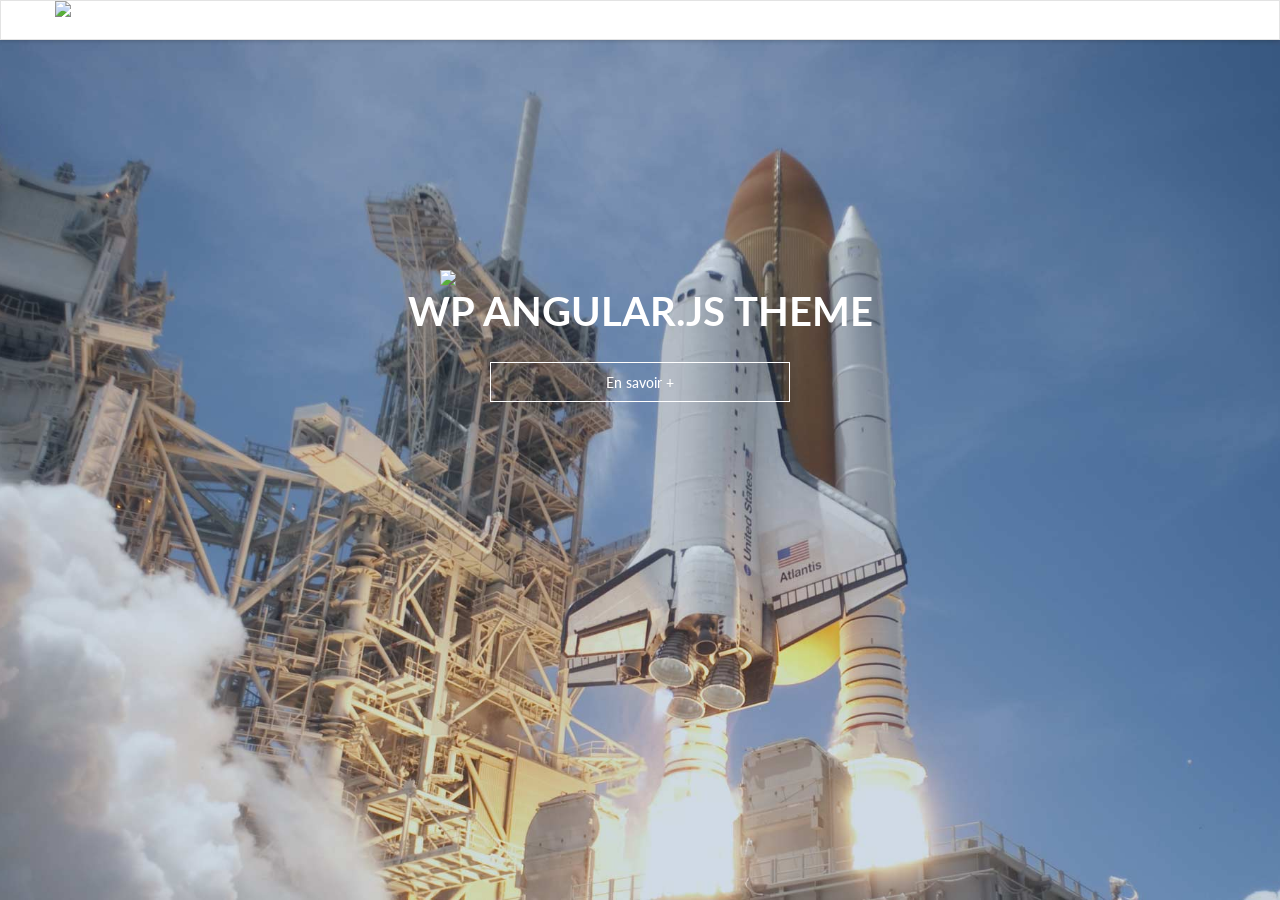
==== commit 4ec60b3b: "re-orga and support menu" ====
--- a/index.html
+++ b/index.html
@@ -9,27 +9,7 @@
   <link rel="stylesheet" href="css/app.css" type="text/css" media="all" />
 
   <link href="http://maxcdn.bootstrapcdn.com/font-awesome/4.2.0/css/font-awesome.min.css" rel="stylesheet">
-  <link href='http://fonts.googleapis.com/css?family=Libre+Baskerville:400,700,400italic' rel='stylesheet' type='text/css'>
   <link href='http://fonts.googleapis.com/css?family=Lato:300,400,900,900italic' rel='stylesheet' type='text/css'>
-
-
-  <link rel="apple-touch-icon" sizes="57x57" href="img/apple-icon-57x57.png">
-  <link rel="apple-touch-icon" sizes="60x60" href="img/favicon/apple-icon-60x60.png">
-  <link rel="apple-touch-icon" sizes="72x72" href="img/favicon/apple-icon-72x72.png">
-  <link rel="apple-touch-icon" sizes="76x76" href="img/favicon/apple-icon-76x76.png">
-  <link rel="apple-touch-icon" sizes="114x114" href="img/favicon/apple-icon-114x114.png">
-  <link rel="apple-touch-icon" sizes="120x120" href="img/favicon/apple-icon-120x120.png">
-  <link rel="apple-touch-icon" sizes="144x144" href="img/favicon/apple-icon-144x144.png">
-  <link rel="apple-touch-icon" sizes="152x152" href="img/favicon/apple-icon-152x152.png">
-  <link rel="apple-touch-icon" sizes="180x180" href="img/favicon/apple-icon-180x180.png">
-  <link rel="icon" type="image/png" sizes="192x192"  href="img/favicon/android-icon-192x192.png">
-  <link rel="icon" type="image/png" sizes="32x32" href="img/favicon/favicon-32x32.png">
-  <link rel="icon" type="image/png" sizes="96x96" href="img/favicon/favicon-96x96.png">
-  <link rel="icon" type="image/png" sizes="16x16" href="img/favicon/favicon-16x16.png">
-  <link rel="manifest" href="img/favicon/manifest.json">
-  <meta name="msapplication-TileColor" content="#ffffff">
-  <meta name="msapplication-TileImage" content="img/favicon/ms-icon-144x144.png">
-  <meta name="theme-color" content="#0C9AA8">
 
 </head>
 
@@ -39,34 +19,77 @@
 
 
   <div id="app-view" ng-view></div>
-  <div ng-include="'partials/player.html'"></div>
 
 
 </body>
 
-<script src="libs/jquery.js"></script>
-<script src="libs/angular.js"></script>
-<script src="libs/angular-route.js"></script>
+<!--
+/**
+*
+* Libs
+*
+*/
+-->
+<script src="js/libs/jquery.js"></script>
+<script src="js/libs/angular.js"></script>
+<script src="js/libs/angular-route.js"></script>
+<script src="js/libs/helpers.js"></script>
+
+<!--
+/**
+*
+* Routes
+*
+*/
+-->
+<script src="js/routes.js"></script>
 
 
-<script src="js/helpers.js"></script>
-<script src="js/app.js"></script>
-
+<!--
+/**
+*
+* Filters
+*
+*/
+-->
 
 <script src="js/filter/filters.js"></script>
 
+<!--
+/**
+*
+* Directives
+*
+*/
+-->
+<script src="js/directives/go-back.js"></script>
+
+<!--
+/**
+*
+* SERVICES
+*
+*/
+-->
 <script src="js/services/posts.js"></script>
 <script src="js/services/pages.js"></script>
+<script src="js/services/menus.js"></script>
 
+
+<!--
+/**
+*
+* CONTROLLERS
+*
+*/
+-->
 <script src="js/controller/intro.js"></script>
 <script src="js/controller/single.js"></script>
 <script src="js/controller/posts.js"></script>
 <script src="js/controller/pages.js"></script>
 <script src="js/controller/page.js"></script>
+<script src="js/controller/menus.js"></script>
 
 
 
-<script src="js/directives/go-back.js"></script>
-
-
 </html>
